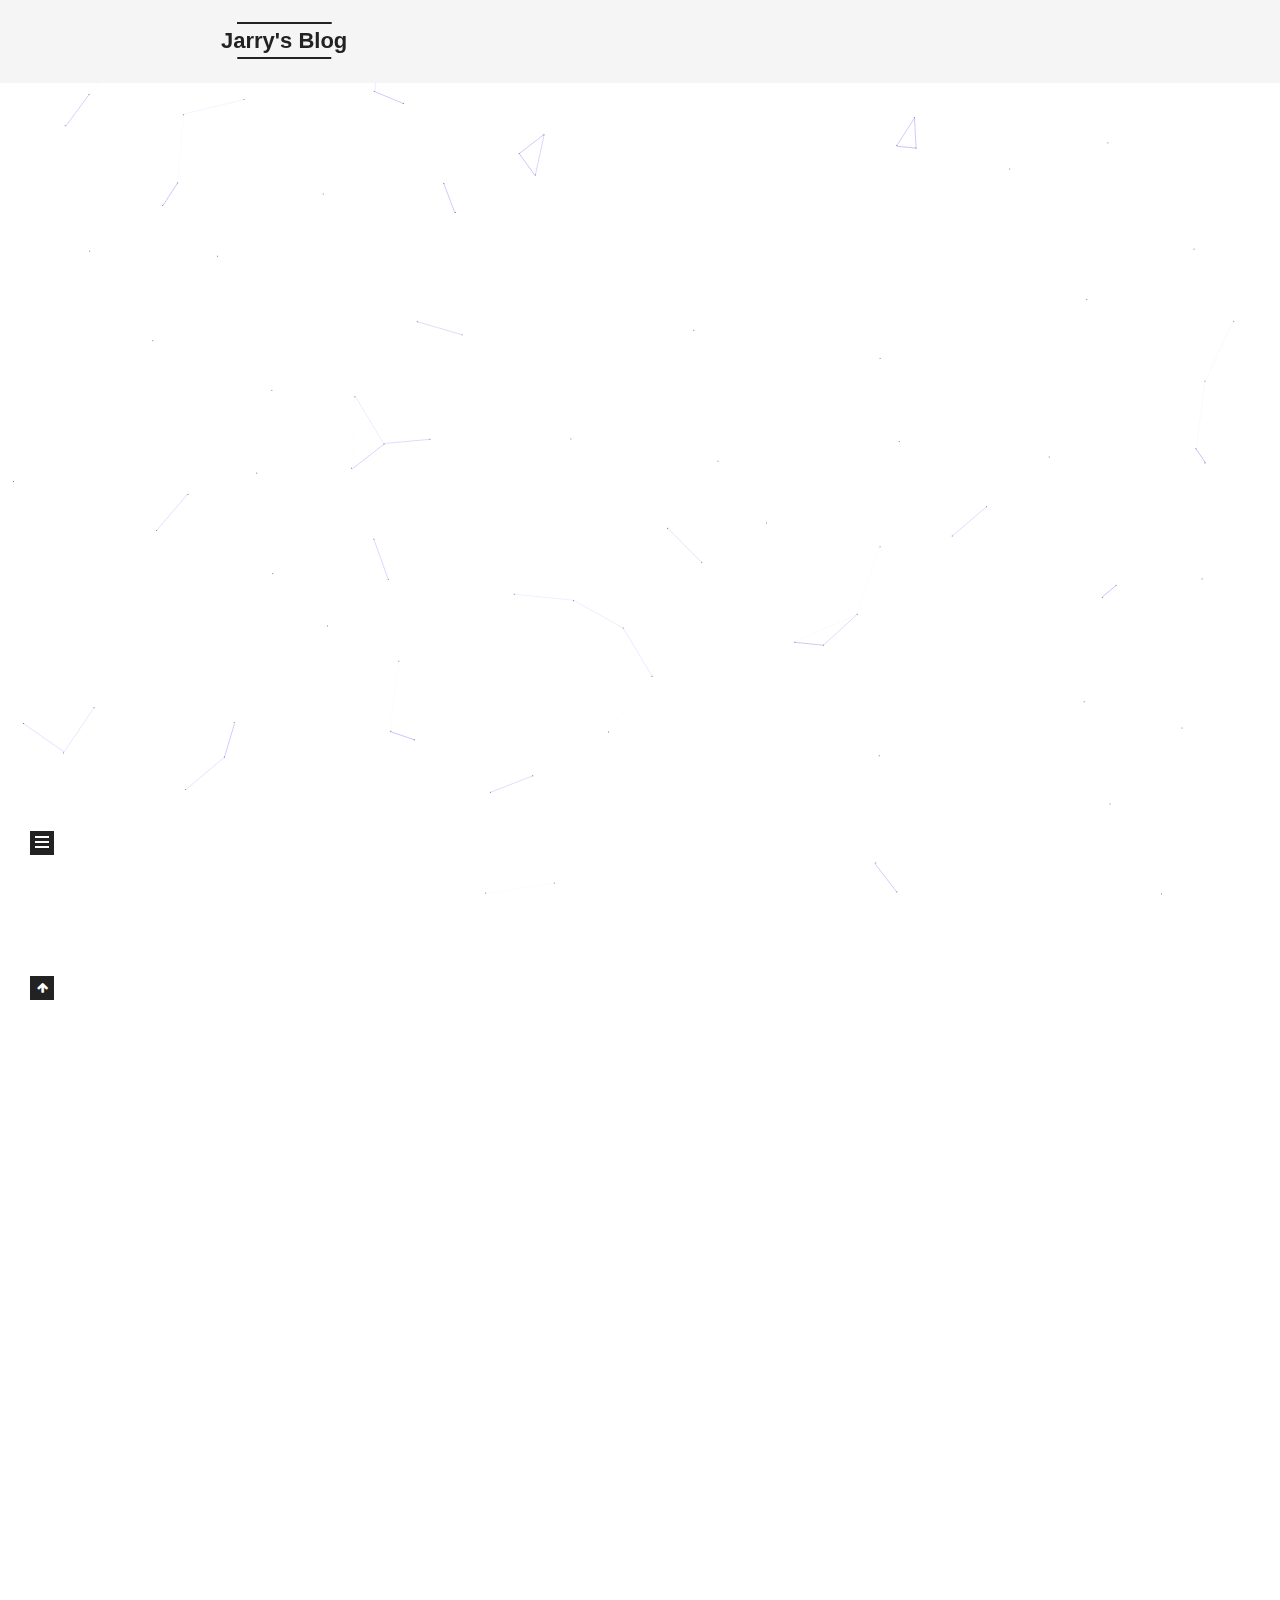
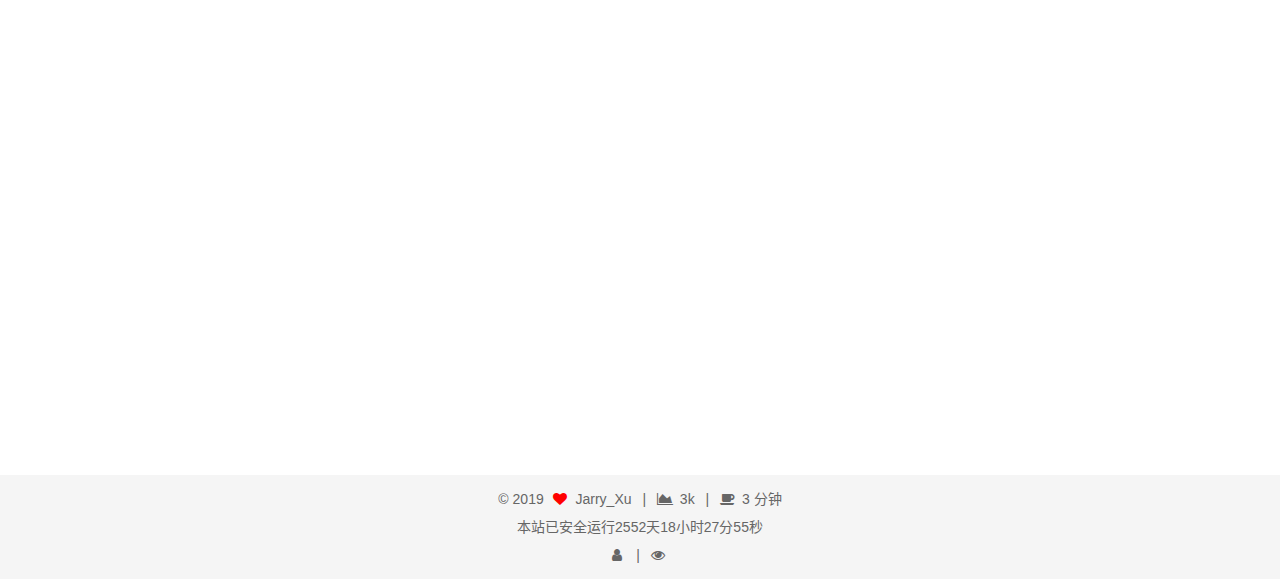
==== index.html @ 3884a071 "Site updated: 2019-09-11 20:13:30" ====
<!DOCTYPE html>












  


<html class="theme-next mist use-motion" lang="zh-CN">
<head><meta name="generator" content="Hexo 3.9.0">
  <meta charset="UTF-8">
<meta http-equiv="X-UA-Compatible" content="IE=edge">
<meta name="viewport" content="width=device-width, initial-scale=1, maximum-scale=2">
<meta name="theme-color" content="#222">












  <link rel="apple-touch-icon" sizes="180x180" href="/images/apple-touch-icon-next.png?v=7.2.0">


  <link rel="icon" type="image/png" sizes="32x32" href="/images/favicon-32x32-next.png?v=7.2.0">


  <link rel="icon" type="image/png" sizes="16x16" href="/images/favicon-16x16-next.png?v=7.2.0">


  <link rel="mask-icon" href="/images/logo.svg?v=7.2.0" color="#222">






<link rel="stylesheet" href="/css/main.css?v=7.2.0">






<link rel="stylesheet" href="/lib/font-awesome/css/font-awesome.min.css?v=4.7.0">




  
  
    
    
  <script src="/lib/pace/pace.min.js?v=1.0.2"></script>
  <link rel="stylesheet" href="/lib/pace/pace-theme-minimal.min.css?v=1.0.2">





<script id="hexo.configurations">
  var NexT = window.NexT || {};
  var CONFIG = {
    root: '/',
    scheme: 'Mist',
    version: '7.2.0',
    sidebar: {"position":"left","display":"post","offset":12,"onmobile":false},
    back2top: {"enable":true,"sidebar":false,"scrollpercent":false},
    copycode: {"enable":true,"show_result":false,"style":"default"},
    fancybox: false,
    mediumzoom: false,
    lazyload: false,
    pangu: false,
    algolia: {
      applicationID: '',
      apiKey: '',
      indexName: '',
      hits: {"per_page":10},
      labels: {"input_placeholder":"Search for Posts","hits_empty":"We didn't find any results for the search: ${query}","hits_stats":"${hits} results found in ${time} ms"}
    },
    localsearch: {"enable":false,"trigger":"auto","top_n_per_article":1,"unescape":false,"preload":false},
    search: {
      root: '/',
      path: ''
    },
    tabs: true,
    motion: {"enable":true,"async":false,"transition":{"post_block":"fadeIn","post_header":"slideDownIn","post_body":"slideDownIn","coll_header":"slideLeftIn","sidebar":"slideUpIn"}},
    translation: {
      copy_button: '复制',
      copy_success: '复制成功',
      copy_failure: '复制失败'
    }
  };
</script>

  <meta name="description" content="机器学习/大数据">
<meta property="og:type" content="website">
<meta property="og:title" content="Jarry&#39;s Blog">
<meta property="og:url" content="http://yoursite.com/index.html">
<meta property="og:site_name" content="Jarry&#39;s Blog">
<meta property="og:description" content="机器学习/大数据">
<meta property="og:locale" content="zh-CN">
<meta name="twitter:card" content="summary">
<meta name="twitter:title" content="Jarry&#39;s Blog">
<meta name="twitter:description" content="机器学习/大数据">





  
  
  <link rel="canonical" href="http://yoursite.com/">



<script id="page.configurations">
  CONFIG.page = {
    sidebar: "",
  };
</script>

  
  <title>Jarry's Blog</title>
  












  <noscript>
  <style>
  .use-motion .motion-element,
  .use-motion .brand,
  .use-motion .menu-item,
  .sidebar-inner,
  .use-motion .post-block,
  .use-motion .pagination,
  .use-motion .comments,
  .use-motion .post-header,
  .use-motion .post-body,
  .use-motion .collection-title { opacity: initial; }

  .use-motion .logo,
  .use-motion .site-title,
  .use-motion .site-subtitle {
    opacity: initial;
    top: initial;
  }

  .use-motion .logo-line-before i { left: initial; }
  .use-motion .logo-line-after i { right: initial; }
  </style>
</noscript>

</head>

<body itemscope itemtype="http://schema.org/WebPage" lang="zh-CN">

  
  
    
  

  <div class="container sidebar-position-left 
  page-home">
    <div class="headband"></div>

    <header id="header" class="header" itemscope itemtype="http://schema.org/WPHeader">
      <div class="header-inner"><div class="site-brand-wrapper">
  <div class="site-meta">
    

    <div class="custom-logo-site-title">
      <a href="/" class="brand" rel="start">
        <span class="logo-line-before"><i></i></span>
        <span class="site-title">Jarry's Blog</span>
        <span class="logo-line-after"><i></i></span>
      </a>
    </div>
    
      
        <p class="site-subtitle">Stay hungry,Stay foolish</p>
      
    
    
  </div>

  <div class="site-nav-toggle">
    <button aria-label="切换导航栏">
      <span class="btn-bar"></span>
      <span class="btn-bar"></span>
      <span class="btn-bar"></span>
    </button>
  </div>
</div>



<nav class="site-nav">
  
    <ul id="menu" class="menu">
      
        
        
        
          
          <li class="menu-item menu-item-home menu-item-active">

    
    
      
    

    

    <a href="/" rel="section"><i class="menu-item-icon fa fa-fw fa-home"></i> <br>首页</a>

  </li>
        
        
        
          
          <li class="menu-item menu-item-about">

    
    
      
    

    

    <a href="/about/" rel="section"><i class="menu-item-icon fa fa-fw fa-user"></i> <br>关于</a>

  </li>
        
        
        
          
          <li class="menu-item menu-item-tags">

    
    
      
    

    

    <a href="/tags/" rel="section"><i class="menu-item-icon fa fa-fw fa-tags"></i> <br>标签</a>

  </li>
        
        
        
          
          <li class="menu-item menu-item-categories">

    
    
      
    

    

    <a href="/categories/" rel="section"><i class="menu-item-icon fa fa-fw fa-th"></i> <br>分类</a>

  </li>
        
        
        
          
          <li class="menu-item menu-item-archives">

    
    
      
    

    

    <a href="/archives/" rel="section"><i class="menu-item-icon fa fa-fw fa-archive"></i> <br>归档</a>

  </li>

      
      
    </ul>
  

  
    

  

  
</nav>



</div>
    </header>

    


    <main id="main" class="main">
      <div class="main-inner">
        <div class="content-wrap">
          
          <div id="content" class="content">
            
  <section id="posts" class="posts-expand">
    
        

  
  
  

  

  <article class="post post-type-normal" itemscope itemtype="http://schema.org/Article">
  
  
  
  <div class="post-block">
    <link itemprop="mainEntityOfPage" href="http://yoursite.com/2019/07/29/【学习系列】学习的道术器/">

    <span hidden itemprop="author" itemscope itemtype="http://schema.org/Person">
      <meta itemprop="name" content="Jarry_Xu">
      <meta itemprop="description" content="机器学习/大数据">
      <meta itemprop="image" content="http://ww1.sinaimg.cn/large/844405dcgy1g5fkl1th5wj20hs0hsjsi.jpg">
    </span>

    <span hidden itemprop="publisher" itemscope itemtype="http://schema.org/Organization">
      <meta itemprop="name" content="Jarry's Blog">
    </span>

    
      <header class="post-header">

        
        
          <h1 class="post-title" itemprop="name headline">
                
                
                <a href="/2019/07/29/【学习系列】学习的道术器/" class="post-title-link" itemprop="url">【学习系列】学习的道术器</a>
              
            
          </h1>
        

        <div class="post-meta">

          
          
          

          
            <span class="post-meta-item">
              <span class="post-meta-item-icon">
                <i class="fa fa-calendar-o"></i>
              </span>
              
                <span class="post-meta-item-text">发表于</span>
              

              
                
              

              <time title="创建时间：2019-07-29 17:56:30" itemprop="dateCreated datePublished" datetime="2019-07-29T17:56:30+08:00">2019-07-29</time>
            </span>
          

          
            

            
              <span class="post-meta-item">
                <span class="post-meta-item-icon">
                  <i class="fa fa-calendar-check-o"></i>
                </span>
                
                  <span class="post-meta-item-text">更新于</span>
                
                <time title="修改时间：2019-08-11 15:47:30" itemprop="dateModified" datetime="2019-08-11T15:47:30+08:00">2019-08-11</time>
              </span>
            
          

          

          
          

          

          

          <br>
          
            <span class="post-meta-item">
              <span class="post-meta-item-icon">
                <i class="fa fa-file-word-o"></i>
              </span>
              
                <span class="post-meta-item-text">本文字数：</span>
              
              <span title="本文字数">2.8k</span>
            </span>
          

          
            <span class="post-meta-item">
              <span class="post-meta-item-icon">
                <i class="fa fa-clock-o"></i>
              </span>
              
                <span class="post-meta-item-text">阅读时长 &asymp;</span>
              
              <span title="阅读时长">3 分钟</span>
            </span>
          

          

        </div>
      </header>
    

    
    
    
    <div class="post-body" itemprop="articleBody">

      
      

      
        
          
            <h1 id="前言"><a href="#前言" class="headerlink" title="前言"></a>前言</h1><p>之所以写学习系列，是因为从高中开始自己就开始关注学习的策略与方法，并且乐此不疲（其实就是想找办法偷懒）。那时候对于学习这件事情没有很深入的认识，更多地看到的层面是术（方法）与器（工具），对学习的原理没有什么认识。等到大学的时候在学习之余从多方渠道接触到更加广阔的学习之道，深深为之着迷。借着两三年的积累余热，将自己的收获理解系统地写下来~</p>
<h2 id="目录"><a href="#目录" class="headerlink" title="目录"></a>目录</h2><ol>
<li><p>重新理解学习</p>
</li>
<li><p>学习之道</p>
<ol>
<li>学习与记忆</li>
<li>学习的三层次</li>
<li>学习五部曲</li>
<li>有效学习的三个要素</li>
<li>学习的最终目的</li>
</ol>
</li>
<li><p>正确的学习观念</p>
</li>
</ol>
<h2 id="重新理解学习"><a href="#重新理解学习" class="headerlink" title="重新理解学习"></a>重新理解学习</h2><p>当我们在谈论学习的时候，我们在谈论什么？</p>
<p>对于学生时代的我们来说，学习意味着上课、看课本、记住知识点、做题、应付考试。在我看来，这是狭义的学习，这仅仅是知识的学习。</p>
<p>其实我们做任何事情都可以看做是在学习，刚开始骑自行车的时候，是在学习如何在两轮车行进中保持平衡，刚开始工作的时候，是在学习如何与人打交道，我们在睡觉的时候其实也在学习hhh，不过发挥作用的是我们的潜意识，将白天所见所闻进行再加工。</p>
<p>学习说的简单一点，就是在给定<strong>大量的</strong>输入输出的例子的情况下，我们去学习从输入到输出的变换（模式 or 函数 or 模型）。找到了这个变换之后，我们就能在遇到没见过的例子时，啪的一下掏出这个万金油模型，得出输出结果。我们生活中很多时候就是依据过去的经验来对现在遇到的事情进行分析判断。</p>
<p>模型：过去的经验</p>
<p>输入：现在遇到的事情</p>
<p>输出：得出的判断、结论</p>
<p>一般来说，我们所接收的<strong>正确的</strong>输入输出越多，那么得到的模型的普适性（泛化能力）就越好。但是存在<strong>个体差异</strong>，有些人善于观察总结规律，有些人能够跨领域建立联系，这本身就会造成模型的差异，所幸的是，得到模型的这个过程是可以优化，可以提高的，我在之后的文章会详细说到。</p>
<h2 id="学习之道"><a href="#学习之道" class="headerlink" title="学习之道"></a>学习之道</h2><p>这一节主要聊一聊这几个方面：学习与记忆的原理，高段位学习与低段位学习的区别，学习的本质步骤，什么样才算是有效的学习状态，学习的最终目的</p>
<h3 id="学习与记忆"><a href="#学习与记忆" class="headerlink" title="学习与记忆"></a>学习与记忆</h3><p>学习和记忆永远都是分离不开的，有学习没有记忆，那就是脑子空荡荡一片真干净，有记忆没学习，那就是浪费大脑硬盘空间，还没啥用。</p>
<blockquote>
<p>你所学习的知识并不取决于你记得多少，而在于它们能否在恰当的时候被回忆起来 </p>
<p>​                                                                                                                                    ——《暗时间》</p>
</blockquote>
<p>就我个人体验而言，我的记忆力在小学是巅峰，从初中开始稳定下滑，然后稳定在一定水平。一方面是对于死记硬背书本的厌烦，一方面是懒 。我频繁地使用便签，记事本来帮助我记录一些东西，但是这并不能挽救我的记忆力，反而让它对工具形成依赖，进一步退化。</p>
<p>实际上，记忆力和意志力、肌肉一样，都遵从用进废退的规则，不去使用就会退化。</p>
<p>那么怎样做到有效的记忆，提高记忆的质量？</p>
<p>这取决于记忆的提取线索的丰富程度。如果在记忆的时候将环境、味道、声音、情绪状态、语言背景等等一起编码进线索中，那么之后回忆起来的概率就会大大提升。回到学习中，则是具体到将知识的概念、原理逻辑、应用背景、类似的问题都编码进记忆中，便成了“理解记忆”。而传统的机械式记忆，单单只记住了<strong>对知识的描述</strong>，线索过于贫乏。</p>
<h3 id="学习的三个层次"><a href="#学习的三个层次" class="headerlink" title="学习的三个层次"></a>学习的三个层次</h3><p>学习可以分为知识学习、技能学习、能力学习三个层次</p>
<p>我们在学校中接触最多的是知识学习，辅助以少量的技能学习。就我的本科专业（软件工程）来说，大部分时间是在学习专业知识，少量的时间学院会分配去进行上机实践操作（很水），实际上也学不到什么东西。</p>
<p>知识学习是学习的最底层，学习知识的目的是习得某种技能进而掌握某种能力。依然拿我自己的专业来举栗子，我通过学习软件工程的基础课程，获得了计算机相关的知识，然后我需要将这些知识拿去应用，比如搭建个人网站、开发移动手机应用、开发电脑端程序等等，逐渐习得某个方向的专业技能，最后经过长时间的实践和积累，内化为自己的工程能力。遗憾的是我们的传统教育大多数时候仅仅停留和关注最底层。</p>
<p>在如今的信息社会，知识是不值钱的，互联网到处都是知识。技能相对来说要值钱一点，但是技能也是竞争门槛比较低的，大部分技能在20个小时之内就能初步入门，大家都能够做的差不多好。唯有能力的不可替代性是最高的，因为能力的养成需要时间和效率的投入，成本门槛最高，也是因为能力的差异，导致了薪资的巨大差异。</p>
<h3 id="学习的五部曲"><a href="#学习的五部曲" class="headerlink" title="学习的五部曲"></a>学习的五部曲</h3><p>总的来说，学习可以分为信息输入、理解、扩展、应用、纠错这五个步骤。信息获取的前提是拥有明确的学习目标，在此基础上进行信息的获取与处理，得到比较精炼、紧凑的知识信息。</p>
<p>在理解阶段主要是搞懂知识在讲什么？逻辑是什么样的？为什么是这样？经过这个阶段，形成了一个粗糙的模型。</p>
<p>在拓展阶段，对现在学的知识进行横向和纵向拓展，横向拓展是与相似的知识进行比较，有什么相似与不同之处，纵向拓展考虑的是知识的应用背景，如何与现实生活联系在一起。这个阶段将新知识与原有知识建立联系，更新了个人的知识体系</p>
<p>在应用阶段，运用得到的模型去解决现实问题</p>
<p>最后在纠错阶段，根据在实际应用得到的反馈去修改自己的模型</p>
<h3 id="有效学习的三个要素"><a href="#有效学习的三个要素" class="headerlink" title="有效学习的三个要素"></a>有效学习的三个要素</h3><p>高效学习离不开三个要素：</p>
<ol>
<li>快速进入学习状态</li>
<li>长期保持专注（心流）</li>
<li>抗干扰</li>
</ol>
<p>关于这三点，我在之后的系列文章里面也会讲到，这里就先不展开讲了</p>
<h3 id="学习的最终目的"><a href="#学习的最终目的" class="headerlink" title="学习的最终目的"></a>学习的最终目的</h3><p>好多人（没错，就是在下）从小学到大学都没搞明白学习最终到底是为了啥？学习不是为了应付无聊的考试和唠叨的父母。</p>
<blockquote>
<p>人类靠学习来找出能压缩所有例子的模型，从而运用模型来维持自身低熵状态</p>
<p>​                                                                                                            —— 超智能体 学习观系列文章</p>
</blockquote>
<p>PS：低熵是相对稳定的状态</p>
<p>往小了说，我个人认为学习的最终目的是通过学习知识，不断地扩展自己的知识体系，建立了更多的知识联系，从而获得更高的社会地位。</p>
<p>从生物学的角度来看，在面对未知情况下，人们倾向于相信和追随拥有强大个人能力或者渊博知识的人来获得安全感，在远古时代，是部落的酋长和大祭司，在现在就是业界精英和各路专家。</p>
<p>从个人角度来说，能够看见这个世界更多的选择和可能性本身就是一种信息不对称优势，利用这种优势能够使得自身获益。</p>
<h3 id="正确的学习观念"><a href="#正确的学习观念" class="headerlink" title="正确的学习观念"></a>正确的学习观念</h3><blockquote>
<p>1.盲目的学习是没有意义的，要刨根问底地主动学习</p>
</blockquote>
<blockquote>
<p>2.实践是加深理解、促进掌握的唯一途径</p>
</blockquote>
<blockquote>
<p>3.要学的东西可以有很多，但是你要选择学什么，不学什么</p>
</blockquote>

          
        
      
    </div>

    

    

    
    
    

    

    
      
    
    

    

    <footer class="post-footer">
      
      <footer class="post-footer">

   
     <div>    
      
    </div>

      

      

      
      
        <div class="post-eof"></div>
      
    </footer>
  </footer></div>
  
  
  
  </article>

    
        

  
  
  

  

  <article class="post post-type-normal" itemscope itemtype="http://schema.org/Article">
  
  
  
  <div class="post-block">
    <link itemprop="mainEntityOfPage" href="http://yoursite.com/2019/07/28/hello-world/">

    <span hidden itemprop="author" itemscope itemtype="http://schema.org/Person">
      <meta itemprop="name" content="Jarry_Xu">
      <meta itemprop="description" content="机器学习/大数据">
      <meta itemprop="image" content="http://ww1.sinaimg.cn/large/844405dcgy1g5fkl1th5wj20hs0hsjsi.jpg">
    </span>

    <span hidden itemprop="publisher" itemscope itemtype="http://schema.org/Organization">
      <meta itemprop="name" content="Jarry's Blog">
    </span>

    
      <header class="post-header">

        
        
          <h1 class="post-title" itemprop="name headline">
                
                
                <a href="/2019/07/28/hello-world/" class="post-title-link" itemprop="url">Hello World</a>
              
            
          </h1>
        

        <div class="post-meta">

          
          
          

          
            <span class="post-meta-item">
              <span class="post-meta-item-icon">
                <i class="fa fa-calendar-o"></i>
              </span>
              
                <span class="post-meta-item-text">发表于</span>
              

              
                
              

              <time title="创建时间：2019-07-28 12:19:12" itemprop="dateCreated datePublished" datetime="2019-07-28T12:19:12+08:00">2019-07-28</time>
            </span>
          

          

          

          
          

          

          

          <br>
          
            <span class="post-meta-item">
              <span class="post-meta-item-icon">
                <i class="fa fa-file-word-o"></i>
              </span>
              
                <span class="post-meta-item-text">本文字数：</span>
              
              <span title="本文字数">430</span>
            </span>
          

          
            <span class="post-meta-item">
              <span class="post-meta-item-icon">
                <i class="fa fa-clock-o"></i>
              </span>
              
                <span class="post-meta-item-text">阅读时长 &asymp;</span>
              
              <span title="阅读时长">1 分钟</span>
            </span>
          

          

        </div>
      </header>
    

    
    
    
    <div class="post-body" itemprop="articleBody">

      
      

      
        
          
            <p>Welcome to <a href="https://hexo.io/" target="_blank" rel="noopener">Hexo</a>! This is your very first post. Check <a href="https://hexo.io/docs/" target="_blank" rel="noopener">documentation</a> for more info. If you get any problems when using Hexo, you can find the answer in <a href="https://hexo.io/docs/troubleshooting.html" target="_blank" rel="noopener">troubleshooting</a> or you can ask me on <a href="https://github.com/hexojs/hexo/issues" target="_blank" rel="noopener">GitHub</a>.</p>
<h2 id="Quick-Start"><a href="#Quick-Start" class="headerlink" title="Quick Start"></a>Quick Start</h2><h3 id="Create-a-new-post"><a href="#Create-a-new-post" class="headerlink" title="Create a new post"></a>Create a new post</h3><figure class="highlight bash"><table><tr><td class="gutter"><pre><span class="line">1</span><br></pre></td><td class="code"><pre><span class="line">$ hexo new <span class="string">"My New Post"</span></span><br></pre></td></tr></table></figure>

<p>More info: <a href="https://hexo.io/docs/writing.html" target="_blank" rel="noopener">Writing</a></p>
<h3 id="Run-server"><a href="#Run-server" class="headerlink" title="Run server"></a>Run server</h3><figure class="highlight bash"><table><tr><td class="gutter"><pre><span class="line">1</span><br></pre></td><td class="code"><pre><span class="line">$ hexo server</span><br></pre></td></tr></table></figure>

<p>More info: <a href="https://hexo.io/docs/server.html" target="_blank" rel="noopener">Server</a></p>
<h3 id="Generate-static-files"><a href="#Generate-static-files" class="headerlink" title="Generate static files"></a>Generate static files</h3><figure class="highlight bash"><table><tr><td class="gutter"><pre><span class="line">1</span><br></pre></td><td class="code"><pre><span class="line">$ hexo generate</span><br></pre></td></tr></table></figure>

<p>More info: <a href="https://hexo.io/docs/generating.html" target="_blank" rel="noopener">Generating</a></p>
<h3 id="Deploy-to-remote-sites"><a href="#Deploy-to-remote-sites" class="headerlink" title="Deploy to remote sites"></a>Deploy to remote sites</h3><figure class="highlight bash"><table><tr><td class="gutter"><pre><span class="line">1</span><br></pre></td><td class="code"><pre><span class="line">$ hexo deploy</span><br></pre></td></tr></table></figure>

<p>More info: <a href="https://hexo.io/docs/deployment.html" target="_blank" rel="noopener">Deployment</a></p>

          
        
      
    </div>

    

    

    
    
    

    

    
      
    
    

    

    <footer class="post-footer">
      
      <footer class="post-footer">

   
     <div>    
      
    </div>

      

      

      
      
        <div class="post-eof"></div>
      
    </footer>
  </footer></div>
  
  
  
  </article>

    
  </section>

  


          </div>
          

        </div>
        
          
  
  <div class="sidebar-toggle">
    <div class="sidebar-toggle-line-wrap">
      <span class="sidebar-toggle-line sidebar-toggle-line-first"></span>
      <span class="sidebar-toggle-line sidebar-toggle-line-middle"></span>
      <span class="sidebar-toggle-line sidebar-toggle-line-last"></span>
    </div>
  </div>

  <aside id="sidebar" class="sidebar">
    <div class="sidebar-inner">

      

      

      <div class="site-overview-wrap sidebar-panel sidebar-panel-active">
        <div class="site-overview">

          <div class="site-author motion-element" itemprop="author" itemscope itemtype="http://schema.org/Person">
  
    <img class="site-author-image" itemprop="image" src="http://ww1.sinaimg.cn/large/844405dcgy1g5fkl1th5wj20hs0hsjsi.jpg" alt="Jarry_Xu">
  
  <p class="site-author-name" itemprop="name">Jarry_Xu</p>
  <div class="site-description motion-element" itemprop="description">机器学习/大数据</div>
</div>


  <nav class="site-state motion-element">
    
      <div class="site-state-item site-state-posts">
        
          <a href="/archives/">
        
          <span class="site-state-item-count">2</span>
          <span class="site-state-item-name">日志</span>
        </a>
      </div>
    

    

    
      
      
      <div class="site-state-item site-state-tags">
        
          
            <a href="/tags/">
          
        
        
        
          
        
        <span class="site-state-item-count">1</span>
        <span class="site-state-item-name">标签</span>
        </a>
      </div>
    
  </nav>







  <div class="links-of-author motion-element">
    
      <span class="links-of-author-item">
      
      
        
      
      
        
      
        <a href="mailto:x18040623558@gmail.com" title="E-Mail &rarr; mailto:x18040623558@gmail.com" rel="noopener" target="_blank"><i class="fa fa-fw fa-envelope"></i>E-Mail</a>
      </span>
    
  </div>







          
          
        </div>
      </div>

      

      

    </div>
  </aside>
  <div id="sidebar-dimmer"></div>


        
      </div>
    </main>

    <footer id="footer" class="footer">
      <div class="footer-inner">
        <div class="copyright">&copy; <span itemprop="copyrightYear">2019</span>
  <span class="with-love" id="animate">
    <i class="fa fa-heart"></i>
  </span>
  <span class="author" itemprop="copyrightHolder">Jarry_Xu</span>

  
    <span class="post-meta-divider">|</span>
    <span class="post-meta-item-icon">
      <i class="fa fa-area-chart"></i>
    </span>
    
    <span title="站点总字数">3k</span>
  

  
    <span class="post-meta-divider">|</span>
    <span class="post-meta-item-icon">
      <i class="fa fa-coffee"></i>
    </span>
    
    <span title="站点阅读时长">3 分钟</span>
  
</div>
<div id="days"></div>
<script>
function show_date_time(){
    window.setTimeout("show_date_time()", 1000);
    BirthDay=new Date("07/28/2019 15:13:14");//修改为自己的blog建站时间
    today=new Date();
    timeold=(today.getTime()-BirthDay.getTime());
    sectimeold=timeold/1000
    secondsold=Math.floor(sectimeold);
    msPerDay=24*60*60*1000
    e_daysold=timeold/msPerDay
    daysold=Math.floor(e_daysold);
    e_hrsold=(e_daysold-daysold)*24;
    hrsold=setzero(Math.floor(e_hrsold));
    e_minsold=(e_hrsold-hrsold)*60;
    minsold=setzero(Math.floor((e_hrsold-hrsold)*60));
    seconds=setzero(Math.floor((e_minsold-minsold)*60));
    document.getElementById('days').innerHTML="本站已安全运行"+daysold+"天"+hrsold+"小时"+minsold+"分"+seconds+"秒";
}
function setzero(i){
    if (i<10)
    {i="0" + i};
    return i;
}
show_date_time();
</script>









        
<div class="busuanzi-count">
  <script async src="https://busuanzi.ibruce.info/busuanzi/2.3/busuanzi.pure.mini.js"></script>

  
    <span class="post-meta-item-icon">
      <i class="fa fa-user"></i>
    </span>
    <span class="site-uv" title="总访客量">
      <span class="busuanzi-value" id="busuanzi_value_site_uv"></span>
    </span>
  

  
    <span class="post-meta-divider">|</span>
  

  
    <span class="post-meta-item-icon">
      <i class="fa fa-eye"></i>
    </span>
    <span class="site-pv" title="总访问量">
      <span class="busuanzi-value" id="busuanzi_value_site_pv"></span>
    </span>
  
</div>









        
      </div>
    </footer>

    
      <div class="back-to-top">
        <i class="fa fa-arrow-up"></i>
        
      </div>
    

    

    

    

  </div>

  

<script>
  if (Object.prototype.toString.call(window.Promise) !== '[object Function]') {
    window.Promise = null;
  }
</script>
















  
  



  
    
    
  
  <script color="0,0,255" opacity="0.5" zindex="-1" count="99" src="/lib/canvas-nest/canvas-nest.min.js"></script>







  
  <script src="/lib/jquery/index.js?v=3.4.1"></script>

  
  <script src="/lib/velocity/velocity.min.js?v=1.2.1"></script>

  
  <script src="/lib/velocity/velocity.ui.min.js?v=1.2.1"></script>




  <script src="/js/utils.js?v=7.2.0"></script>

  <script src="/js/motion.js?v=7.2.0"></script>



  
  


  <script src="/js/schemes/muse.js?v=7.2.0"></script>




  

  <script src="/js/next-boot.js?v=7.2.0"></script>

  

  

  


  






























  

</body>
</html>
---- css/main.css ----
/* normalize.css v8.0.1 | MIT License | github.com/necolas/normalize.css */
html {
  line-height: 1.15; /* 1 */
  -webkit-text-size-adjust: 100%; /* 2 */
}
body {
  margin: 0;
}
main {
  display: block;
}
h1 {
  font-size: 2em;
  margin: 0.67em 0;
}
hr {
  box-sizing: content-box; /* 1 */
  height: 0; /* 1 */
  overflow: visible; /* 2 */
}
pre {
  font-family: monospace, monospace; /* 1 */
  font-size: 1em; /* 2 */
}
a {
  background-color: transparent;
}
abbr[title] {
  border-bottom: none; /* 1 */
  text-decoration: underline; /* 2 */
  text-decoration: underline dotted; /* 2 */
}
b,
strong {
  font-weight: bolder;
}
code,
kbd,
samp {
  font-family: monospace, monospace; /* 1 */
  font-size: 1em; /* 2 */
}
small {
  font-size: 80%;
}
sub,
sup {
  font-size: 75%;
  line-height: 0;
  position: relative;
  vertical-align: baseline;
}
sub {
  bottom: -0.25em;
}
sup {
  top: -0.5em;
}
img {
  border-style: none;
}
button,
input,
optgroup,
select,
textarea {
  font-family: inherit; /* 1 */
  font-size: 100%; /* 1 */
  line-height: 1.15; /* 1 */
  margin: 0; /* 2 */
}
button,
input {
/* 1 */
  overflow: visible;
}
button,
select {
/* 1 */
  text-transform: none;
}
button,
[type="button"],
[type="reset"],
[type="submit"] {
  -webkit-appearance: button;
}
button::-moz-focus-inner,
[type="button"]::-moz-focus-inner,
[type="reset"]::-moz-focus-inner,
[type="submit"]::-moz-focus-inner {
  border-style: none;
  padding: 0;
}
button:-moz-focusring,
[type="button"]:-moz-focusring,
[type="reset"]:-moz-focusring,
[type="submit"]:-moz-focusring {
  outline: 1px dotted ButtonText;
}
fieldset {
  padding: 0.35em 0.75em 0.625em;
}
legend {
  box-sizing: border-box; /* 1 */
  color: inherit; /* 2 */
  display: table; /* 1 */
  max-width: 100%; /* 1 */
  padding: 0; /* 3 */
  white-space: normal; /* 1 */
}
progress {
  vertical-align: baseline;
}
textarea {
  overflow: auto;
}
[type="checkbox"],
[type="radio"] {
  box-sizing: border-box; /* 1 */
  padding: 0; /* 2 */
}
[type="number"]::-webkit-inner-spin-button,
[type="number"]::-webkit-outer-spin-button {
  height: auto;
}
[type="search"] {
  -webkit-appearance: textfield; /* 1 */
  outline-offset: -2px; /* 2 */
}
[type="search"]::-webkit-search-decoration {
  -webkit-appearance: none;
}
::-webkit-file-upload-button {
  -webkit-appearance: button; /* 1 */
  font: inherit; /* 2 */
}
details {
  display: block;
}
summary {
  display: list-item;
}
template {
  display: none;
}
[hidden] {
  display: none;
}
::selection {
  background: #262a30;
  color: #fff;
}
body {
  position: relative;
  font-family: 'Lato', "PingFang SC", "Microsoft YaHei", sans-serif;
  font-size: 14px;
  line-height: 2;
  color: #555;
  background: #fff;
}
@media (max-width: 991px) {
  body {
    padding-right: 0 !important;
  }
}
@media (min-width: 1200px) {
  body {
    font-size: 16px;
  }
}
h1,
h2,
h3,
h4,
h5,
h6 {
  margin: 20px 0 15px;
  padding: 0;
  font-weight: bold;
  line-height: 1.5;
  font-family: 'Lato', "PingFang SC", "Microsoft YaHei", sans-serif;
}
h1 {
  font-size: 22px;
}
h2 {
  font-size: 20px;
}
h3 {
  font-size: 18px;
}
h4 {
  font-size: 16px;
}
h5 {
  font-size: 14px;
}
h6 {
  font-size: 12px;
}
p {
  margin: 0 0 20px 0;
}
a,
span.exturl {
  overflow-wrap: break-word;
  word-wrap: break-word;
  background-color: transparent;
  color: #555;
  text-decoration: none;
  outline: none;
  border-bottom: 1px solid #999;
  cursor: pointer;
}
a:hover,
span.exturl:hover {
  color: #222;
  border-bottom-color: #222;
}
video {
  max-width: 100%;
  display: block;
  margin-left: auto;
  margin-right: auto;
}
img {
  display: block;
  margin: auto;
  max-width: 100%;
  height: auto;
}
hr {
  margin: 40px 0;
  height: 3px;
  border: none;
  background-color: #ddd;
  background-image: repeating-linear-gradient(-45deg, #fff, #fff 4px, transparent 4px, transparent 8px);
}
blockquote {
  margin: 0;
  padding: 0 15px;
  color: #666;
  border-left: 4px solid #ddd;
}
blockquote p {
  font-family: STKaiti, KaiTi, 'Lato', "PingFang SC", "Microsoft YaHei", sans-serif;
}
blockquote cite::before {
  content: "-";
  padding: 0 5px;
}
dt {
  font-weight: 700;
}
dd {
  margin: 0;
  padding: 0;
}
kbd {
  border: 1px solid #ccc;
  border-radius: 0.2em;
  box-shadow: 0.1em 0.1em 0.2em rgba(0,0,0,0.1);
  background-color: #f9f9f9;
  font-family: inherit;
  background-image: linear-gradient(top, #eee, #fff, #eee);
  padding: 0.1em 0.3em;
  white-space: nowrap;
}
.text-left {
  text-align: left;
}
.text-center {
  text-align: center;
}
.text-right {
  text-align: right;
}
.text-justify {
  text-align: justify;
}
.text-nowrap {
  white-space: nowrap;
}
.text-lowercase {
  text-transform: lowercase;
}
.text-uppercase {
  text-transform: uppercase;
}
.text-capitalize {
  text-transform: capitalize;
}
.center-block {
  display: block;
  margin-left: auto;
  margin-right: auto;
}
.clearfix::before,
.clearfix::after {
  content: " ";
  display: table;
}
.clearfix::after {
  clear: both;
}
.pullquote {
  width: 45%;
}
.pullquote.left {
  float: left;
  margin-left: 5px;
  margin-right: 10px;
}
.pullquote.right {
  float: right;
  margin-left: 10px;
  margin-right: 5px;
}
.affix {
  position: fixed;
}
.translation {
  margin-top: -20px;
  font-size: 14px;
  color: #999;
}
.scrollbar-measure {
  width: 100px;
  height: 100px;
  overflow: scroll;
  position: absolute;
  top: -9999px;
}
.use-motion .motion-element {
  opacity: 0;
}
.table-container {
  margin: 20px 0;
  overflow: auto;
  -webkit-overflow-scrolling: touch;
}
.highlight .table-container {
  margin: 0px;
}
table {
  width: 100%;
  border-collapse: collapse;
  border-spacing: 0;
  font-size: 14px;
}
table > tbody > tr:nth-of-type(odd) {
  background-color: #f9f9f9;
}
table > tbody > tr:hover {
  background-color: #f5f5f5;
}
caption,
th,
td {
  padding: 8px;
  text-align: left;
  vertical-align: middle;
  font-weight: normal;
}
th,
td {
  border: 1px solid #ddd;
  border-bottom: 3px solid #ddd;
}
th {
  padding-bottom: 10px;
  font-weight: 700;
}
td {
  border-bottom-width: 1px;
}
html,
body {
  height: 100%;
}
.container {
  position: relative;
}
.header-inner {
  margin: 0 auto;
  padding: 100px 0 70px;
  width: 700px;
}
@media (min-width: 1200px) {
  .container .header-inner {
    width: 800px;
  }
}
@media (min-width: 1600px) {
  .container .header-inner {
    width: 900px;
  }
}
.main-inner {
  margin: 0 auto;
  width: 700px;
}
@media (min-width: 1200px) {
  .container .main-inner {
    width: 800px;
  }
}
@media (min-width: 1600px) {
  .container .main-inner {
    width: 900px;
  }
}
.footer {
  padding: 20px 0;
}
.footer-inner {
  box-sizing: border-box;
  margin: 0px auto;
  width: 700px;
}
@media (min-width: 1200px) {
  .container .footer-inner {
    width: 800px;
  }
}
@media (min-width: 1600px) {
  .container .footer-inner {
    width: 900px;
  }
}
.highlight-wrap {
  position: relative;
}
.highlight-wrap:hover .copy-btn,
.highlight-wrap .copy-btn:focus {
  opacity: 1;
}
.copy-btn {
  display: inline-block;
  position: absolute;
  padding: 2px 6px;
  font-size: 13px;
  font-weight: 700;
  line-height: 1.6;
  color: #333;
  white-space: nowrap;
  vertical-align: middle;
  cursor: pointer;
  outline: 0;
  transition: opacity 0.3s ease-in-out;
  opacity: 0;
  -webkit-user-select: none;
  -moz-user-select: none;
  -ms-user-select: none;
  user-select: none;
  background-color: #eee;
  background-image: linear-gradient(#fcfcfc, #eee);
  border: 1px solid #d5d5d5;
  border-radius: 3px;
  right: 4px;
  top: 8px;
}
pre,
.highlight {
  margin: 20px 0;
  font-size: 14px;
  color: #c5c8c6;
  background: #1d1f21;
  line-height: 1.6;
}
pre,
code {
  font-family: consolas, Menlo, "PingFang SC", "Microsoft YaHei", monospace;
}
code {
  overflow-wrap: break-word;
  word-wrap: break-word;
  padding: 2px 4px;
  color: #555;
  background: #eee;
  border-radius: 3px;
}
pre {
  overflow: auto;
  padding: 10px;
}
pre code {
  padding: 0;
  color: #c5c8c6;
  background: none;
  text-shadow: none;
}
.highlight *::selection {
  background: #373b41;
}
.highlight pre {
  border: none;
  margin: 0;
  padding: 10px 0;
}
.highlight table {
  margin: 0;
  width: auto;
  border: none;
}
.highlight td {
  border: none;
  padding: 0;
}
.highlight figcaption {
  font-size: 1em;
  color: #c5c8c6;
  line-height: 1em;
  margin: 0em;
  padding: 0.5em;
  background: #eee;
  border-bottom: 1px solid #e9e9e9;
}
.highlight figcaption::before,
.highlight figcaption::after {
  content: " ";
  display: table;
}
.highlight figcaption::after {
  clear: both;
}
.highlight figcaption a {
  float: right;
  color: #c5c8c6;
}
.highlight figcaption a:hover {
  border-bottom-color: #c5c8c6;
}
.highlight .gutter pre {
  padding-left: 10px;
  padding-right: 10px;
  color: #888f96;
  text-align: right;
  background-color: #000;
}
.highlight .code pre {
  width: 100%;
  padding-left: 10px;
  background-color: #1d1f21;
}
.highlight .line {
  height: 20px;
}
.gutter {
  -webkit-user-select: none;
  -moz-user-select: none;
  -ms-user-select: none;
  user-select: none;
}
.gist table {
  width: auto;
}
.gist table td {
  border: none;
}
pre .deletion {
  background: #800000;
}
pre .addition {
  background: #008000;
}
pre .meta {
  color: #f0c674;
  -webkit-user-select: none;
  -moz-user-select: none;
  -ms-user-select: none;
  user-select: none;
}
pre .comment {
  color: #969896;
}
pre .variable,
pre .attribute,
pre .tag,
pre .name,
pre .regexp,
pre .ruby .constant,
pre .xml .tag .title,
pre .xml .pi,
pre .xml .doctype,
pre .html .doctype,
pre .css .id,
pre .css .class,
pre .css .pseudo {
  color: #c66;
}
pre .number,
pre .preprocessor,
pre .built_in,
pre .builtin-name,
pre .literal,
pre .params,
pre .constant,
pre .command {
  color: #de935f;
}
pre .ruby .class .title,
pre .css .rules .attribute,
pre .string,
pre .symbol,
pre .value,
pre .inheritance,
pre .header,
pre .ruby .symbol,
pre .xml .cdata,
pre .special,
pre .formula {
  color: #b5bd68;
}
pre .title,
pre .css .hexcolor {
  color: #8abeb7;
}
pre .function,
pre .python .decorator,
pre .python .title,
pre .ruby .function .title,
pre .ruby .title .keyword,
pre .perl .sub,
pre .javascript .title,
pre .coffeescript .title {
  color: #81a2be;
}
pre .keyword,
pre .javascript .function {
  color: #b294bb;
}
.posts-expand .post-body img.full-image {
  border: none;
}
.blockquote-center,
.page-home .post-type-quote blockquote,
.page-post-detail .post-type-quote blockquote {
  position: relative;
  margin: 40px 0;
  padding: 0;
  border-left: none;
  text-align: center;
}
.blockquote-center::before,
.page-home .post-type-quote blockquote::before,
.page-post-detail .post-type-quote blockquote::before,
.blockquote-center::after,
.page-home .post-type-quote blockquote::after,
.page-post-detail .post-type-quote blockquote::after {
  position: absolute;
  content: ' ';
  display: block;
  width: 100%;
  height: 24px;
  opacity: 0.2;
  background-repeat: no-repeat;
  background-position: 0 -6px;
  background-size: 22px 22px;
}
.blockquote-center::before,
.page-home .post-type-quote blockquote::before,
.page-post-detail .post-type-quote blockquote::before {
  top: -20px;
  background-image: url("../images/quote-l.svg");
  border-top: 1px solid #ccc;
}
.blockquote-center::after,
.page-home .post-type-quote blockquote::after,
.page-post-detail .post-type-quote blockquote::after {
  bottom: -20px;
  background-image: url("../images/quote-r.svg");
  border-bottom: 1px solid #ccc;
  background-position: 100% 8px;
}
.blockquote-center p,
.page-home .post-type-quote blockquote p,
.page-post-detail .post-type-quote blockquote p,
.blockquote-center div,
.page-home .post-type-quote blockquote div,
.page-post-detail .post-type-quote blockquote div {
  text-align: center;
}
.post .post-body .group-picture img {
  box-sizing: border-box;
  padding: 0 3px;
  border: none;
  margin: 0 auto;
}
.post-body .group-picture-row {
  overflow: hidden;
  margin-bottom: 6px;
}
.post-body .group-picture-column {
  float: left;
  margin-bottom: 10px;
}
.page-archive .group-picture-container {
  overflow: hidden;
}
.page-archive .group-picture-row {
  float: left;
}
.page-archive .group-picture-row:first-child {
  margin-top: 6px;
}
.page-archive .group-picture-column {
  max-width: 150px;
  max-height: 150px;
}
.post-body .label {
  display: inline;
  padding: 0 2px;
}
.post-body .label.default {
  background-color: #f0f0f0;
}
.post-body .label.primary {
  background-color: #efe6f7;
}
.post-body .label.info {
  background-color: #e5f2f8;
}
.post-body .label.success {
  background-color: #e7f4e9;
}
.post-body .label.warning {
  background-color: #fcf6e1;
}
.post-body .label.danger {
  background-color: #fae8eb;
}
.post-body .note {
  position: relative;
  padding: 15px;
  margin-bottom: 20px;
  border: 1px solid #eee;
  border-left-width: 5px;
  border-radius: 3px;
}
.post-body .note h2,
.post-body .note h3,
.post-body .note h4,
.post-body .note h5,
.post-body .note h6 {
  margin-top: 0;
  margin-bottom: 0;
  border-bottom: initial;
  padding-top: 0 !important;
}
.post-body .note p:first-child,
.post-body .note ul:first-child,
.post-body .note ol:first-child,
.post-body .note table:first-child,
.post-body .note pre:first-child,
.post-body .note blockquote:first-child {
  margin-top: 0;
}
.post-body .note p:last-child,
.post-body .note ul:last-child,
.post-body .note ol:last-child,
.post-body .note table:last-child,
.post-body .note pre:last-child,
.post-body .note blockquote:last-child {
  margin-bottom: 0;
}
.post-body .note.default {
  border-left-color: #777;
}
.post-body .note.default h2,
.post-body .note.default h3,
.post-body .note.default h4,
.post-body .note.default h5,
.post-body .note.default h6 {
  color: #777;
}
.post-body .note.primary {
  border-left-color: #6f42c1;
}
.post-body .note.primary h2,
.post-body .note.primary h3,
.post-body .note.primary h4,
.post-body .note.primary h5,
.post-body .note.primary h6 {
  color: #6f42c1;
}
.post-body .note.info {
  border-left-color: #428bca;
}
.post-body .note.info h2,
.post-body .note.info h3,
.post-body .note.info h4,
.post-body .note.info h5,
.post-body .note.info h6 {
  color: #428bca;
}
.post-body .note.success {
  border-left-color: #5cb85c;
}
.post-body .note.success h2,
.post-body .note.success h3,
.post-body .note.success h4,
.post-body .note.success h5,
.post-body .note.success h6 {
  color: #5cb85c;
}
.post-body .note.warning {
  border-left-color: #f0ad4e;
}
.post-body .note.warning h2,
.post-body .note.warning h3,
.post-body .note.warning h4,
.post-body .note.warning h5,
.post-body .note.warning h6 {
  color: #f0ad4e;
}
.post-body .note.danger {
  border-left-color: #d9534f;
}
.post-body .note.danger h2,
.post-body .note.danger h3,
.post-body .note.danger h4,
.post-body .note.danger h5,
.post-body .note.danger h6 {
  color: #d9534f;
}
.post-body .tabs {
  position: relative;
  display: block;
  margin-bottom: 20px;
  padding-top: 10px;
}
.post-body .tabs ul.nav-tabs {
  margin: 0;
  padding: 0;
  display: flex;
  flex-wrap: wrap;
  margin-bottom: -1px;
}
@media (max-width: 413px) {
  .post-body .tabs ul.nav-tabs {
    display: block;
    margin-bottom: 5px;
  }
}
.post-body .tabs ul.nav-tabs li.tab {
  flex-grow: 1;
  list-style-type: none;
  background-color: #fff;
  border-top: 3px solid transparent;
  border-right: 1px solid transparent;
  border-bottom: 1px solid #ddd;
  border-left: 1px solid transparent;
}
@media (max-width: 413px) {
  .post-body .tabs ul.nav-tabs li.tab {
    border-top: 1px solid transparent;
    border-right: 1px solid transparent;
    border-bottom: 1px solid transparent;
    border-left: 3px solid transparent;
  }
}
.post-body .tabs ul.nav-tabs li.tab a {
  text-align: center;
  outline: 0;
  border-bottom: initial;
  display: block;
  line-height: 1.8em;
  padding: 0.25em 0.75em;
  transition-duration: 0.2s;
  transition-timing-function: ease-out;
  transition-delay: 0s;
}
.post-body .tabs ul.nav-tabs li.tab a i {
  width: 1.285714285714286em;
}
.post-body .tabs ul.nav-tabs li.tab.active {
  border-top: 3px solid #fc6423;
  border-right: 1px solid #ddd;
  border-bottom: 1px solid transparent;
  border-left: 1px solid #ddd;
}
@media (max-width: 413px) {
  .post-body .tabs ul.nav-tabs li.tab.active {
    border-top: 1px solid #ddd;
    border-right: 1px solid #ddd;
    border-bottom: 1px solid #ddd;
    border-left: 3px solid #fc6423;
  }
}
.post-body .tabs ul.nav-tabs li.tab.active a {
  cursor: default;
  color: #555;
}
.post-body .tabs .tab-content .tab-pane {
  border: 1px solid #ddd;
  padding: 20px 20px 0 20px;
}
.post-body .tabs .tab-content .tab-pane:not(.active) {
  display: none;
}
.post-body .tabs .tab-content .tab-pane.active {
  display: block;
}
.btn {
  display: inline-block;
  padding: 0 20px;
  font-size: 14px;
  color: #555;
  background: transparent;
  border: 2px solid #222;
  text-decoration: none;
  border-radius: 0;
  transition-property: background-color;
  transition-duration: 0.2s;
  transition-timing-function: ease-in-out;
  transition-delay: 0s;
  line-height: 2;
}
.btn:hover {
  border-color: #222;
  color: #222;
  background: #fff;
}
.btn +.btn {
  margin: 0 0 8px 8px;
}
.btn .fa-fw {
  width: 1.285714285714286em;
  text-align: left;
}
.btn-bar {
  display: block;
  width: 22px;
  height: 2px;
  background: #555;
  border-radius: 1px;
}
.btn-bar+.btn-bar {
  margin-top: 4px;
}
.pagination {
  margin: 120px 0 40px;
  text-align: center;
  border-top: 1px solid #eee;
}
.page-number-basic,
.pagination .prev,
.pagination .next,
.pagination .page-number,
.pagination .space {
  display: inline-block;
  position: relative;
  top: -1px;
  margin: 0 10px;
  padding: 0 11px;
}
@media (max-width: 767px) {
  .page-number-basic,
  .pagination .prev,
  .pagination .next,
  .pagination .page-number,
  .pagination .space {
    margin: 0 5px;
  }
}
.pagination .prev,
.pagination .next,
.pagination .page-number {
  border-bottom: 0;
  border-top: 1px solid #eee;
  transition-property: border-color;
  transition-duration: 0.2s;
  transition-timing-function: ease-in-out;
  transition-delay: 0s;
}
.pagination .prev:hover,
.pagination .next:hover,
.pagination .page-number:hover {
  border-top-color: #222;
}
.pagination .space {
  padding: 0;
  margin: 0;
}
.pagination .prev {
  margin-left: 0;
}
.pagination .next {
  margin-right: 0;
}
.pagination .page-number.current {
  color: #fff;
  background: #ccc;
  border-top-color: #ccc;
}
@media (max-width: 767px) {
  .pagination {
    border-top: none;
  }
  .pagination .prev,
  .pagination .next,
  .pagination .page-number {
    margin-bottom: 10px;
    border-top: 0;
    border-bottom: 1px solid #eee;
    padding: 0 10px;
  }
  .pagination .prev:hover,
  .pagination .next:hover,
  .pagination .page-number:hover {
    border-bottom-color: #222;
  }
}
.comments {
  margin: 60px 20px 0;
  overflow: hidden;
}
.back-to-top {
  box-sizing: border-box;
  position: fixed;
  bottom: -100px;
  right: 30px;
  z-index: 1050;
  padding: 0 6px;
  width: 24px;
  background: #222;
  font-size: 12px;
  opacity: 1;
  color: #fff;
  cursor: pointer;
  text-align: center;
  transition-property: bottom;
  transition-duration: 0.2s;
  transition-timing-function: ease-in-out;
  transition-delay: 0s;
}
.back-to-top:hover {
  color: #87daff;
}
.back-to-top.back-to-top-on {
  bottom: 19px;
}
@media (max-width: 991px) {
  .back-to-top {
    opacity: 0.8;
    right: 20px;
  }
}
.header {
  background: transparent;
}
.header-inner {
  position: relative;
}
.headband {
  height: 3px;
  background: #222;
}
.site-meta {
  margin: 0;
  text-align: left;
}
@media (max-width: 767px) {
  .site-meta {
    text-align: center;
  }
}
.brand {
  position: relative;
  display: inline-block;
  padding: 0 40px;
  color: #222;
  background: #222;
  border-bottom: none;
  line-height: 22px;
}
.brand:hover {
  color: #222;
}
.logo {
  display: inline-block;
  margin-right: 5px;
  line-height: 36px;
  vertical-align: top;
}
.site-title {
  display: inline-block;
  vertical-align: top;
  line-height: 1.5;
  font-size: 22px;
  font-weight: normal;
  font-family: 'Lato', "PingFang SC", "Microsoft YaHei", sans-serif;
}
.site-subtitle {
  margin-top: 10px;
  font-size: 13px;
  color: #999;
}
.use-motion .brand {
  opacity: 0;
}
.use-motion .logo,
.use-motion .site-title,
.use-motion .site-subtitle,
.use-motion .custom-logo-image {
  opacity: 0;
  position: relative;
  top: -10px;
}
.site-nav-toggle {
  display: none;
  position: absolute;
  left: 10px;
}
@media (max-width: 767px) {
  .site-nav-toggle {
    display: block;
  }
}
.site-nav-toggle button {
  margin-top: 2px;
  padding: 9px 10px;
  background: transparent;
  border: none;
}
@media (max-width: 767px) {
  .site-nav {
    display: none;
    margin: 0 -10px;
    padding: 0 10px;
    clear: both;
    border-top: 1px solid #ddd;
  }
}
@media (min-width: 768px) and (max-width: 991px) {
  .site-nav {
    display: block !important;
  }
}
@media (min-width: 992px) {
  .site-nav {
    display: block !important;
  }
}
.menu {
  margin-top: 20px;
  padding-left: 0;
  text-align: center;
}
.menu .menu-item {
  display: inline-block;
  margin: 0 10px;
  list-style: none;
}
@media (max-width: 767px) {
  .menu .menu-item {
    margin-top: 10px;
  }
}
.menu .menu-item a,
.menu .menu-item span.exturl {
  display: block;
  font-size: 13px;
  line-height: inherit;
  border-bottom: 1px solid transparent;
  transition-property: border-color;
  transition-duration: 0.2s;
  transition-timing-function: ease-in-out;
  transition-delay: 0s;
}
.menu .menu-item a:hover,
.menu .menu-item span.exturl:hover {
  border-bottom-color: #222;
}
.menu .menu-item .fa {
  margin-right: 5px;
}
.use-motion .menu-item {
  opacity: 0;
}
.post-body {
  overflow-wrap: break-word;
  word-wrap: break-word;
  font-family: 'Lato', "PingFang SC", "Microsoft YaHei", sans-serif;
}
.post-body span.exturl .fa {
  font-size: 14px;
  margin-left: 4px;
}
.post-body .image-caption,
.post-body .figure .caption {
  margin: -20px auto 15px;
  text-align: center;
  font-size: 14px;
  color: #999;
  font-weight: bold;
  line-height: 1;
}
.post-sticky-flag {
  display: inline-block;
  font-size: 16px;
  transform: rotate(30deg);
}
.use-motion .post-block,
.use-motion .pagination,
.use-motion .comments {
  opacity: 0;
}
.use-motion .post-header {
  opacity: 0;
}
.use-motion .post-body {
  opacity: 0;
}
.use-motion .collection-title {
  opacity: 0;
}
.posts-expand {
  padding-top: 40px;
}
@media (max-width: 767px) {
  .posts-expand {
    margin: 0 20px;
  }
  .post-body .highlight {
    margin-left: 0px;
    margin-right: 0px;
    padding: 0;
  }
}
@media (min-width: 992px) {
  .posts-expand .post-body {
    text-align: justify;
  }
}
@media (max-width: 991px) {
  .posts-expand .post-body {
    text-align: justify;
  }
}
.posts-expand .post-body h2,
.posts-expand .post-body h3,
.posts-expand .post-body h4,
.posts-expand .post-body h5,
.posts-expand .post-body h6 {
  padding-top: 10px;
}
.posts-expand .post-body h2 .header-anchor,
.posts-expand .post-body h3 .header-anchor,
.posts-expand .post-body h4 .header-anchor,
.posts-expand .post-body h5 .header-anchor,
.posts-expand .post-body h6 .header-anchor {
  float: right;
  margin-left: 10px;
  color: #ccc;
  border-bottom-style: none;
  visibility: hidden;
}
.posts-expand .post-body h2 .header-anchor:hover,
.posts-expand .post-body h3 .header-anchor:hover,
.posts-expand .post-body h4 .header-anchor:hover,
.posts-expand .post-body h5 .header-anchor:hover,
.posts-expand .post-body h6 .header-anchor:hover {
  color: inherit;
}
.posts-expand .post-body h2:hover .header-anchor,
.posts-expand .post-body h3:hover .header-anchor,
.posts-expand .post-body h4:hover .header-anchor,
.posts-expand .post-body h5:hover .header-anchor,
.posts-expand .post-body h6:hover .header-anchor {
  visibility: visible;
}
.posts-expand .post-body img {
  box-sizing: border-box;
  margin: 0 auto 25px;
  padding: 3px;
  border: 1px solid #ddd;
}
@media (max-width: 767px) {
  .posts-collapse {
    margin: 0 20px;
  }
  .posts-collapse .post-title,
  .posts-collapse .post-meta {
    display: block;
    width: auto;
    text-align: left;
  }
}
.posts-collapse {
  position: relative;
  z-index: 1010;
  margin-left: 0;
}
.posts-collapse::after {
  content: " ";
  position: absolute;
  top: 20px;
  left: 0;
  margin-left: -2px;
  width: 4px;
  height: 100%;
  background: #f5f5f5;
  z-index: -1;
}
@media (max-width: 767px) {
  .posts-collapse {
    margin: 0 20px;
  }
}
.posts-collapse .collection-title {
  position: relative;
  margin: 60px 0;
}
.posts-collapse .collection-title h1,
.posts-collapse .collection-title h2 {
  margin-left: 20px;
}
.posts-collapse .collection-title small {
  color: #bbb;
  margin-left: 5px;
}
.posts-collapse .collection-title::before {
  content: " ";
  position: absolute;
  left: 0;
  top: 50%;
  margin-left: -4px;
  margin-top: -4px;
  width: 8px;
  height: 8px;
  background: #bbb;
  border-radius: 50%;
}
.posts-collapse .post {
  margin: 30px 0;
}
.posts-collapse .post-header {
  position: relative;
  transition-duration: 0.2s;
  transition-timing-function: ease-in-out;
  transition-delay: 0s;
  transition-property: border;
  border-bottom: 1px dashed #ccc;
}
.posts-collapse .post-header::before {
  content: " ";
  position: absolute;
  left: 0;
  top: 12px;
  width: 6px;
  height: 6px;
  margin-left: -4px;
  background: #bbb;
  border-radius: 50%;
  border: 1px solid #fff;
  transition-duration: 0.2s;
  transition-timing-function: ease-in-out;
  transition-delay: 0s;
  transition-property: background;
}
.posts-collapse .post-header:hover {
  border-bottom-color: #666;
}
.posts-collapse .post-header:hover::before {
  background: #222;
}
.posts-collapse .post-meta {
  position: absolute;
  font-size: 12px;
  left: 20px;
  top: 5px;
}
.posts-collapse .post-comments-count {
  display: none;
}
.posts-collapse .post-title {
  margin-left: 60px;
  font-size: 16px;
  font-weight: normal;
  line-height: inherit;
}
.posts-collapse .post-title::after {
  margin-left: 3px;
  opacity: 0.6;
}
.posts-collapse .post-title a,
.posts-collapse .post-title span.exturl {
  color: #666;
  border-bottom: none;
}
.page-home .post-type-quote .post-header,
.page-post-detail .post-type-quote .post-header,
.page-home .post-type-quote .post-tags,
.page-post-detail .post-type-quote .post-tags {
  display: none;
}
.posts-expand .post-title {
  overflow-wrap: break-word;
  word-wrap: break-word;
  text-align: center;
  font-weight: 400;
}
.posts-expand .post-title-link {
  display: inline-block;
  position: relative;
  color: #555;
  border-bottom: none;
  line-height: 1.2;
  vertical-align: top;
}
.posts-expand .post-title-link::before {
  content: "";
  position: absolute;
  width: 100%;
  height: 2px;
  bottom: 0;
  left: 0;
  background-color: #000;
  visibility: hidden;
  transform: scaleX(0);
  transition-duration: 0.2s;
  transition-timing-function: ease-in-out;
  transition-delay: 0s;
}
.posts-expand .post-title-link:hover::before {
  visibility: visible;
  transform: scaleX(1);
}
.posts-expand .post-title-link .fa {
  font-size: 20px;
  margin-left: 5px;
}
.posts-expand .post-meta {
  margin: 3px 0 60px 0;
  color: #999;
  font-family: 'Lato', "PingFang SC", "Microsoft YaHei", sans-serif;
  font-size: 12px;
  text-align: center;
}
.posts-expand .post-meta .post-description {
  font-size: 14px;
  margin-top: 2px;
}
.posts-expand .post-meta time {
  border-bottom: 1px dashed #999;
  cursor: help;
}
.post-meta-divider {
  margin: 0 0.5em;
}
.post-meta .post-meta-item + .post-meta-item::before {
  content: "|";
  margin: 0 0.5em;
}
.post-meta-item-icon {
  margin-right: 3px;
}
@media (max-width: 991px) {
  .post-meta-item-icon {
    display: inline-block;
  }
}
@media (max-width: 991px) {
  .post-meta-item-text {
    display: none;
  }
}
.post-button {
  margin-top: 40px;
}
.posts-expand .post-tags {
  margin-top: 40px;
  text-align: center;
}
.posts-expand .post-tags a {
  display: inline-block;
  margin-right: 10px;
  font-size: 13px;
}
.post-nav {
  display: table;
  margin-top: 15px;
  width: 100%;
  border-top: 1px solid #eee;
}
.post-nav-divider {
  display: table-cell;
  width: 10%;
}
.post-nav-item {
  display: table-cell;
  padding: 10px 0 0 0;
  width: 45%;
  vertical-align: top;
}
.post-nav-item a {
  position: relative;
  display: block;
  line-height: 1.6;
  font-size: 14px;
  color: #555;
  border-bottom: none;
}
.post-nav-item a:hover {
  color: #222;
  border-bottom: none;
}
.post-nav-item a:active {
  top: 2px;
}
.post-nav-item .fa {
  font-size: 12px;
  margin-right: 5px;
}
.post-nav-next a {
  padding-left: 5px;
}
.post-nav-prev {
  text-align: right;
}
.post-nav-prev a {
  padding-right: 5px;
}
.post-nav-prev .fa {
  margin-left: 5px;
}
.posts-expand .post-eof {
  display: block;
  width: 0%;
  height: 0px;
  background: #ccc;
  text-align: center;
}
.post:last-child .post-eof {
  display: none;
}
.post-gallery {
  display: table;
  table-layout: fixed;
  width: 100%;
  border-collapse: separate;
}
.post-gallery-row {
  display: table-row;
}
.post-gallery .post-gallery-img {
  display: table-cell;
  text-align: center;
  vertical-align: middle;
  border: none;
}
.post-gallery .post-gallery-img img {
  max-width: 100%;
  max-height: 100%;
  border: none;
}
.fancybox-close,
.fancybox-close:hover {
  border: none;
}
.rtl.post-body p,
.rtl.post-body a,
.rtl.post-body h1,
.rtl.post-body h2,
.rtl.post-body h3,
.rtl.post-body h4,
.rtl.post-body h5,
.rtl.post-body h6,
.rtl.post-body li,
.rtl.post-body ul,
.rtl.post-body ol {
  direction: rtl;
  font-family: UKIJ Ekran;
}
.rtl.post-title {
  font-family: UKIJ Ekran;
}
.my_post_copyright {
  width: 85%;
  max-width: 45em;
  margin: 2.8em auto 0;
  padding: 0.5em 1em;
  border: 1px solid #d3d3d3;
  font-size: 0.93rem;
  line-height: 1.6em;
  word-break: break-all;
  background: rgba(255,255,255,0.4);
}
.my_post_copyright p {
  margin: 0;
}
.my_post_copyright span {
  display: inline-block;
  width: 5.2em;
  color: #333;
  font-weight: bold;
}
.my_post_copyright .raw {
  margin-left: 1em;
  width: 5em;
}
.my_post_copyright a {
  color: #808080;
  border-bottom: 0;
}
.my_post_copyright a:hover {
  color: #0593d3;
  text-decoration: underline;
}
.my_post_copyright:hover .fa-clipboard {
  color: #000;
}
.my_post_copyright .post-url:hover {
  font-weight: normal;
}
.my_post_copyright .copy-path {
  margin-left: 1em;
  width: 1em;
}
@media (max-width: 767px) {
  .my_post_copyright .copy-path {
    display: none;
  }
}
.my_post_copyright .copy-path:hover {
  color: #808080;
  cursor: pointer;
}
.sidebar {
  position: fixed;
  right: 0;
  top: 0;
  bottom: 0;
  width: 0;
  z-index: 1040;
  box-shadow: inset 0 2px 6px #000;
  background: #222;
}
.sidebar a,
.sidebar span.exturl {
  color: #999;
  border-bottom-color: #555;
}
.sidebar a:hover,
.sidebar span.exturl:hover {
  color: #eee;
  border-bottom-color: #eee;
}
@media (max-width: 991px) {
  .sidebar {
    display: none;
  }
}
.sidebar-inner {
  position: relative;
  padding: 20px 10px;
  color: #999;
  text-align: center;
}
.site-overview-wrap {
  overflow: hidden;
}
.site-overview {
  overflow-y: auto;
  overflow-x: hidden;
}
.cc-license {
  margin-top: 10px;
  text-align: center;
}
.cc-license .cc-opacity {
  opacity: 0.7;
  border-bottom: none;
}
.cc-license .cc-opacity:hover {
  opacity: 0.9;
}
.cc-license img {
  display: inline-block;
}
.site-author-image {
  display: block;
  margin: 0 auto;
  padding: 2px;
  max-width: 96px;
  height: auto;
  border: 2px solid #333;
  border-radius: 50%;
}
.site-author-name {
  margin: 5px 0 0;
  text-align: center;
  color: #f5f5f5;
  font-weight: normal;
}
.site-description {
  margin-top: 5px;
  text-align: center;
  font-size: 16px;
  color: #999;
}
.links-of-author {
  margin-top: 20px;
}
.links-of-author a,
.links-of-author span.exturl {
  display: inline-block;
  vertical-align: middle;
  margin-right: 10px;
  margin-bottom: 10px;
  border-bottom-color: #555;
  font-size: 13px;
}
.links-of-author a::before,
.links-of-author span.exturl::before {
  display: inline-block;
  vertical-align: middle;
  margin-right: 3px;
  content: " ";
  width: 4px;
  height: 4px;
  border-radius: 50%;
  background: #b0f957;
}
.feed-link,
.chat {
  margin-top: 10px;
}
.feed-link a,
.chat a {
  display: inline-block;
  padding: 0 15px;
  color: #fc6423;
  border: 1px solid #fc6423 !important;
  border-radius: 4px;
}
.feed-link a i,
.chat a i {
  color: #fc6423;
}
.feed-link a:hover,
.chat a:hover {
  color: #fff;
  background: #fc6423;
}
.feed-link a:hover i,
.chat a:hover i {
  color: #fff;
}
.links-of-blogroll {
  margin-top: 10px;
  font-size: 13px;
}
.links-of-blogroll-title {
  margin-top: 0;
  font-size: 14px;
  font-weight: 600;
}
.links-of-blogroll-list {
  margin: 0;
  padding: 0;
  list-style: none;
}
.links-of-blogroll-item {
  padding: 2px 10px;
}
.links-of-blogroll-item a,
.links-of-blogroll-item span.exturl {
  max-width: 280px;
  box-sizing: border-box;
  display: inline-block;
  overflow: hidden;
  white-space: nowrap;
  text-overflow: ellipsis;
}
#sidebar-dimmer {
  display: none;
}
@media (max-width: 767px) {
  #sidebar-dimmer {
    display: block;
    position: fixed;
    z-index: 1020;
    top: 0;
    left: 100%;
    width: 100%;
    height: 100%;
    background: #000;
    opacity: 0;
  }
  .sidebar-active + #sidebar-dimmer {
    opacity: 0.7;
    transition: opacity 0.5s;
    transform: translateX(-100%);
  }
}
.sidebar-nav {
  margin: 0 0 20px;
  padding-left: 0;
}
.sidebar-nav li {
  display: inline-block;
  cursor: pointer;
  border-bottom: 1px solid transparent;
  font-size: 14px;
  color: #555;
}
.sidebar-nav li:hover {
  color: #f5f5f5;
}
.page-post-detail .sidebar-nav-toc {
  padding: 0 5px;
}
.page-post-detail .sidebar-nav-overview {
  margin-left: 10px;
}
.sidebar-nav .sidebar-nav-active {
  color: #87daff;
  border-bottom-color: #87daff;
}
.sidebar-nav .sidebar-nav-active:hover {
  color: #87daff;
}
.sidebar-panel {
  display: none;
}
.sidebar-panel-active {
  display: block;
}
.sidebar-toggle {
  position: fixed;
  right: 30px;
  bottom: 45px;
  width: 14px;
  height: 14px;
  padding: 5px;
  background: #222;
  line-height: 0;
  z-index: 1050;
  cursor: pointer;
}
@media (max-width: 991px) {
  .sidebar-toggle {
    opacity: 0.8;
    right: 20px;
    display: none;
  }
}
.sidebar-toggle-line {
  position: relative;
  display: inline-block;
  vertical-align: top;
  height: 2px;
  width: 100%;
  background: #fff;
  margin-top: 3px;
  transition: all 0.4s;
}
.sidebar-toggle-line:first-child {
  margin-top: 0;
}
.sidebar-toggle:hover .sidebar-toggle-line {
  background: #87daff;
}
.post-toc-empty {
  font-size: 14px;
  color: #666;
}
.post-toc-wrap {
  overflow: hidden;
}
.post-toc {
  overflow: auto;
}
.post-toc ol {
  margin: 0;
  padding: 0 2px 5px 10px;
  text-align: left;
  list-style: none;
  font-size: 14px;
}
.post-toc ol > ol {
  padding-left: 0;
}
.post-toc ol a {
  transition-duration: 0.2s;
  transition-timing-function: ease-in-out;
  transition-delay: 0s;
  transition-property: all;
  color: #999;
  border-bottom-color: #555;
}
.post-toc ol a:hover {
  color: #ccc;
  border-bottom-color: #ccc;
}
.post-toc .nav-item {
  overflow: hidden;
  text-overflow: ellipsis;
  white-space: nowrap;
  line-height: 1.8;
}
.post-toc .nav .nav-child {
  display: none;
}
.post-toc .nav .active > .nav-child {
  display: block;
}
.post-toc .nav .active-current > .nav-child {
  display: block;
}
.post-toc .nav .active-current > .nav-child > .nav-item {
  display: block;
}
.post-toc .nav .active > a {
  color: #87daff;
  border-bottom-color: #87daff;
}
.post-toc .nav .active-current > a {
  color: #87daff;
}
.post-toc .nav .active-current > a:hover {
  color: #87daff;
}
.site-state {
  display: flex;
  justify-content: center;
  overflow: hidden;
  line-height: 1.4;
  white-space: nowrap;
  text-align: center;
  margin-top: 10px;
}
.site-state-item {
  padding: 0 15px;
  border-left: 1px solid #333;
}
.site-state-item:first-child {
  border-left: none;
}
.site-state-item a {
  border-bottom: none;
}
.site-state-item-count {
  display: block;
  text-align: center;
  color: inherit;
  font-weight: 600;
  font-size: 20px;
}
.site-state-item-name {
  font-size: 14px;
  color: inherit;
}
.footer {
  font-size: 14px;
  color: #999;
}
.footer img {
  border: none;
}
.footer-inner {
  text-align: center;
}
#animate {
  animation: iconAnimate 1.33s ease-in-out infinite;
}
.with-love {
  display: inline-block;
  margin: 0 5px;
  color: #ff0000;
}
.powered-by,
.theme-info {
  display: inline-block;
}
@-moz-keyframes iconAnimate {
  0%, 100% {
    transform: scale(1);
  }
  10%, 30% {
    transform: scale(0.9);
  }
  20%, 40%, 60%, 80% {
    transform: scale(1.1);
  }
  50%, 70% {
    transform: scale(1.1);
  }
}
@-webkit-keyframes iconAnimate {
  0%, 100% {
    transform: scale(1);
  }
  10%, 30% {
    transform: scale(0.9);
  }
  20%, 40%, 60%, 80% {
    transform: scale(1.1);
  }
  50%, 70% {
    transform: scale(1.1);
  }
}
@-o-keyframes iconAnimate {
  0%, 100% {
    transform: scale(1);
  }
  10%, 30% {
    transform: scale(0.9);
  }
  20%, 40%, 60%, 80% {
    transform: scale(1.1);
  }
  50%, 70% {
    transform: scale(1.1);
  }
}
@keyframes iconAnimate {
  0%, 100% {
    transform: scale(1);
  }
  10%, 30% {
    transform: scale(0.9);
  }
  20%, 40%, 60%, 80% {
    transform: scale(1.1);
  }
  50%, 70% {
    transform: scale(1.1);
  }
}
.page-archive .archive-page-counter {
  position: relative;
  top: 3px;
  left: 20px;
}
@media (max-width: 767px) {
  .page-archive .archive-page-counter {
    top: 5px;
  }
}
.page-archive .posts-collapse .archive-move-on {
  position: absolute;
  top: 11px;
  left: 0;
  margin-left: -6px;
  width: 10px;
  height: 10px;
  opacity: 0.5;
  background: #555;
  border: 1px solid #fff;
  border-radius: 50%;
}
.page-archive .fa-external-link {
  font-size: 14px;
  margin-left: 5px;
}
.category-all-page .category-all-title {
  text-align: center;
}
.category-all-page .category-all {
  margin-top: 20px;
}
.category-all-page .category-list {
  margin: 0;
  padding: 0;
  list-style: none;
}
.category-all-page .category-list-item {
  margin: 5px 10px;
}
.category-all-page .category-list-count {
  color: #bbb;
}
.category-all-page .category-list-count::before {
  display: inline;
  content: " (";
}
.category-all-page .category-list-count::after {
  display: inline;
  content: ") ";
}
.category-all-page .category-list-child {
  padding-left: 10px;
}
#event-list {
  padding-left: 30px;
}
#event-list hr {
  margin: 20px 0 45px 0 !important;
  background: #222;
}
#event-list hr::after {
  display: inline-block;
  content: 'NOW';
  background: #222;
  color: #fff;
  font-weight: bold;
  text-align: right;
  padding: 0 5px;
}
#event-list li.event {
  margin: 20px 0px;
  background: #f9f9f9;
  padding-left: 10px;
  min-height: 40px;
}
#event-list li.event h2.event-summary {
  margin: 0;
  padding-bottom: 3px;
}
#event-list li.event h2.event-summary::before {
  display: inline-block;
  font-family: FontAwesome;
  font-size: 8px;
  content: '\f111';
  vertical-align: middle;
  margin-right: 25px;
  color: #bbb;
}
#event-list li.event span.event-relative-time {
  display: inline-block;
  font-size: 12px;
  font-weight: 400;
  padding-left: 12px;
  color: #bbb;
}
#event-list li.event span.event-details {
  display: block;
  color: #bbb;
  margin-left: 56px;
  padding-top: 3px;
  padding-bottom: 6px;
  text-indent: -24px;
  line-height: 18px;
}
#event-list li.event span.event-details::before {
  text-indent: 0;
  display: inline-block;
  width: 14px;
  font-family: FontAwesome;
  text-align: center;
  margin-right: 9px;
  color: #bbb;
}
#event-list li.event span.event-details.event-location::before {
  content: '\f041';
}
#event-list li.event span.event-details.event-duration::before {
  content: '\f017';
}
#event-list li.event-past {
  background: #fcfcfc;
  padding: 15px 0 15px 10px;
}
#event-list li.event-past > * {
  opacity: 0.9;
}
#event-list li.event-past h2.event-summary {
  color: #bbb;
}
#event-list li.event-past h2.event-summary::before {
  color: #dfdfdf;
}
#event-list li.event-now {
  background: #222;
  color: #fff;
  padding: 15px 0 15px 10px;
}
#event-list li.event-now h2.event-summary::before {
  transform: scale(1.2);
  color: #fff;
  animation: dot-flash 1s alternate infinite ease-in-out;
}
#event-list li.event-now * {
  color: #fff !important;
}
#event-list li.event-future {
  background: #222;
  color: #fff;
  padding: 15px 0 15px 10px;
}
#event-list li.event-future h2.event-summary::before {
  transform: scale(1.2);
  color: #fff;
  animation: dot-flash 1s alternate infinite ease-in-out;
}
#event-list li.event-future * {
  color: #fff !important;
}
@-moz-keyframes dot-flash {
  from {
    opacity: 1;
    transform: scale(1.1);
  }
  to {
    opacity: 0;
    transform: scale(1);
  }
}
@-webkit-keyframes dot-flash {
  from {
    opacity: 1;
    transform: scale(1.1);
  }
  to {
    opacity: 0;
    transform: scale(1);
  }
}
@-o-keyframes dot-flash {
  from {
    opacity: 1;
    transform: scale(1.1);
  }
  to {
    opacity: 0;
    transform: scale(1);
  }
}
@keyframes dot-flash {
  from {
    opacity: 1;
    transform: scale(1.1);
  }
  to {
    opacity: 0;
    transform: scale(1);
  }
}
ul.breadcrumb {
  list-style: none;
  margin: 1em 0;
  padding: 0 2em;
  text-align: center;
  font-size: 12px;
}
ul.breadcrumb li {
  display: inline;
}
ul.breadcrumb li+li::before {
  padding: 0.5em;
  font-weight: normal;
  content: "/\00a0";
}
ul.breadcrumb li+li:last-child {
  font-weight: bold;
}
.tag-cloud {
  text-align: center;
}
.tag-cloud a {
  display: inline-block;
  margin: 10px;
}
.tag-cloud a:hover {
  color: #222 !important;
}
a {
  border-bottom-color: #ccc;
}
hr {
  margin: 20px 0;
  height: 2px;
}
.main-inner {
  margin-top: 80px;
}
.header {
  background: #f5f5f5;
}
.header-inner {
  padding: 20px 0;
  display: flex;
  align-items: center;
  justify-content: center;
}
.header-inner::before,
.header-inner::after {
  content: " ";
  display: table;
}
.header-inner::after {
  clear: both;
}
@media (max-width: 767px) {
  .header-inner {
    display: block;
    width: auto;
    padding: 10px;
  }
}
.site-meta {
  float: left;
  margin-left: -20px;
  line-height: normal;
}
@media (max-width: 767px) {
  .site-meta {
    margin-left: 10px;
  }
}
.site-meta .brand {
  padding: 2px 1px;
  background: none;
}
@media (max-width: 767px) {
  .site-meta .brand {
    display: block;
  }
}
.site-meta .logo {
  display: none;
}
.site-meta .site-title {
  font-weight: bolder;
}
.logo-line-before,
.logo-line-after {
  display: block;
  overflow: hidden;
  margin: 0 auto;
  width: 75%;
}
@media (max-width: 767px) {
  .logo-line-before,
  .logo-line-after {
    display: none;
  }
}
.logo-line-before i,
.logo-line-after i {
  position: relative;
  display: block;
  height: 2px;
  background: #222;
}
@media (max-width: 767px) {
  .logo-line-before i,
  .logo-line-after i {
    height: 3px;
  }
}
.use-motion .logo-line-before i {
  left: -100%;
}
.use-motion .logo-line-after i {
  right: -100%;
}
.site-subtitle {
  display: none;
}
.site-brand-wrapper {
  flex-shrink: 0;
}
.site-nav-toggle {
  position: static;
  float: right;
  top: 10px;
}
.site-nav {
  flex-grow: 1;
}
@media (max-width: 767px) {
  .site-nav {
    transform: translateY(10px);
  }
}
.menu-item-active a,
.menu .menu-item a:hover,
.menu .menu-item span.exturl:hover {
  background: #e1e1e1;
}
.menu {
  margin: 0;
}
@media (max-width: 767px) {
  .menu {
    margin: 10px 0;
    padding: 0;
  }
}
.menu br {
  display: none;
}
.menu .menu-item {
  margin: 0;
}
@media (max-width: 767px) {
  .menu .menu-item {
    display: block;
    margin-top: 5px;
  }
}
.menu .menu-item .badge {
  display: inline-block;
  padding: 1px 4px;
  margin-left: 5px;
  font-weight: 700;
  line-height: 1;
  color: #555;
  text-align: center;
  white-space: nowrap;
  background-color: #fff;
  border-radius: 10px;
  text-shadow: 1px 1px 0px rgba(0,0,0,0.1);
}
@media (max-width: 767px) {
  .menu .menu-item .badge {
    float: right;
    margin: 0.35em 0 0 0;
  }
}
.menu .menu-item a,
.menu .menu-item span.exturl {
  padding: 0 10px;
  border: none;
  border-radius: 2px;
  transition-property: background;
}
@media (max-width: 767px) {
  .menu .menu-item a,
  .menu .menu-item span.exturl {
    text-align: left;
  }
}
@media (hover: none) {
  .menu .menu-item a:hover,
  .menu .menu-item span.exturl:hover {
    background: none;
  }
}
.menu a::before {
  display: none;
}
@media (max-width: 767px) {
  .menu a::before {
    display: block;
  }
}
@media (max-width: 767px) {
  .menu {
    float: none;
  }
}
.posts-expand {
  padding-top: 0;
}
.posts-expand .post-title {
  text-align: center;
}
.posts-expand .post-meta {
  text-align: center;
}
@media (max-width: 767px) {
  .posts-expand .post-meta {
    text-align: center;
  }
}
.posts-expand .post-eof {
  display: none;
}
.posts-expand .post {
  margin-top: 120px;
}
.posts-expand .post:first-child {
  margin-top: 0;
}
.posts-expand .post-meta {
  margin-top: 5px;
  margin-bottom: 20px;
}
.posts-expand .post-title:hover::before {
  background: #222;
}
@media (max-width: 767px) {
  .posts-expand .post-body {
    font-size: 14px;
  }
}
.posts-expand .post-body img {
  margin: 0;
}
.posts-expand .post-tags {
  text-align: left;
}
.posts-expand .post-tags a {
  padding: 1px 5px;
  background: #f5f5f5;
  border-bottom: none;
}
.posts-expand .post-tags a:hover {
  background: #ccc;
}
.posts-expand .post-nav {
  margin-top: 40px;
}
.post-button {
  margin-top: 20px;
  text-align: left;
}
.post-button a {
  padding: 0;
  font-size: 14px;
  background: none;
  border: none;
  border-bottom: 2px solid #666;
  transition-property: border;
}
@media (max-width: 767px) {
  .post-button a {
    font-size: 12px;
  }
}
@media (min-width: 1200px) {
  .post-button a {
    font-size: 16px;
  }
}
.post-button a:hover {
  border-bottom-color: #222;
}
.sidebar {
  right: auto;
  left: 0;
}
.sidebar-toggle,
.back-to-top {
  right: auto;
  left: 30px;
}
@media (max-width: 991px) {
  .sidebar-toggle,
  .back-to-top {
    left: 20px;
  }
}
.links-of-blogroll-inline .links-of-blogroll-item {
  display: inline-block;
}
.btn {
  padding: 0 10px;
  border-width: 2px;
  border-radius: 0;
}
.headband {
  display: none;
}
@media (max-width: 767px) {
  .container .main-inner {
    width: auto;
  }
}
.page-post-detail .post-title,
.page-post-detail .post-meta {
  text-align: center;
}
.page-post-detail .post-title::before {
  display: none;
}
.page-post-detail .post-meta {
  margin-bottom: 60px;
}
.pagination {
  margin: 120px 0 0;
  text-align: left;
}
@media (max-width: 767px) {
  .pagination {
    margin: 80px 10px 0;
    text-align: center;
  }
}
.footer {
  margin-top: 80px;
  padding: 10px 0;
  background: #f5f5f5;
  color: #666;
}
.footer-inner {
  margin: 0 auto;
  text-align: center;
}
@media (max-width: 767px) {
  .footer-inner {
    width: auto;
    text-align: center;
  }
}
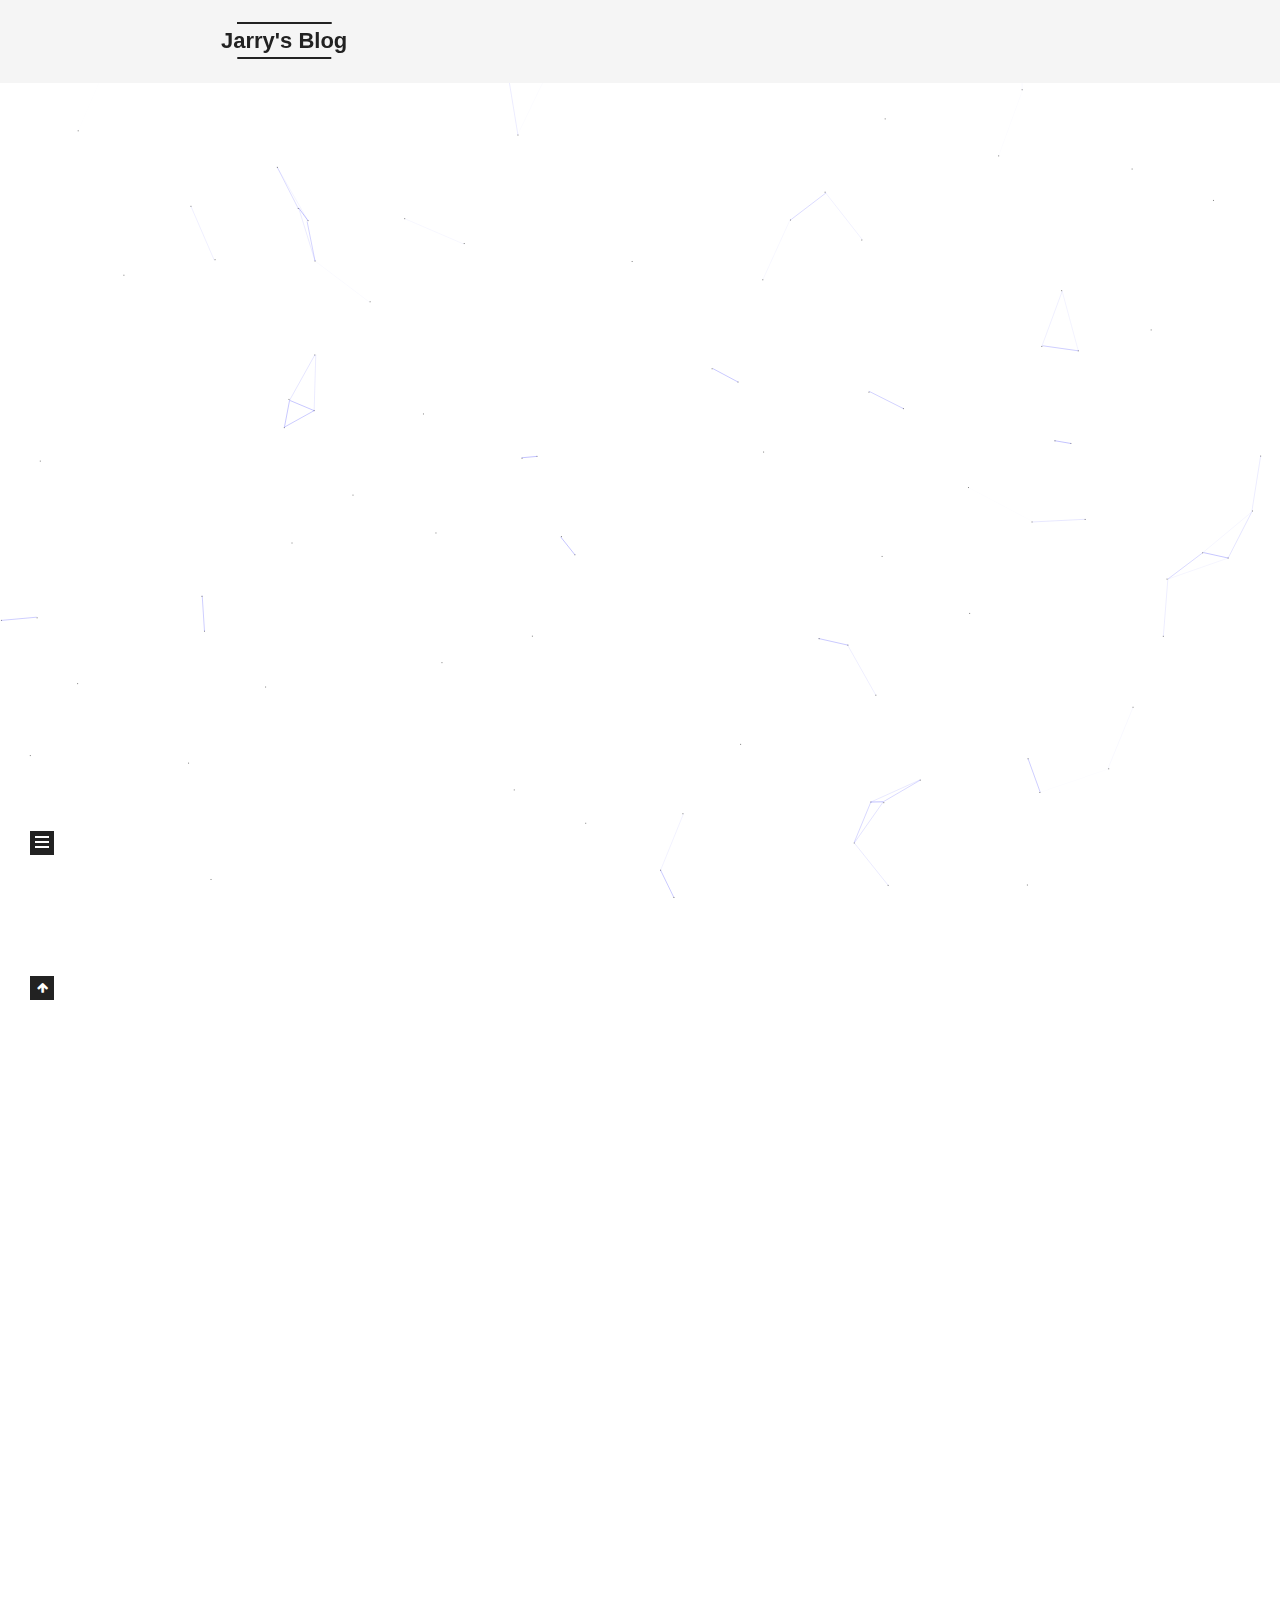
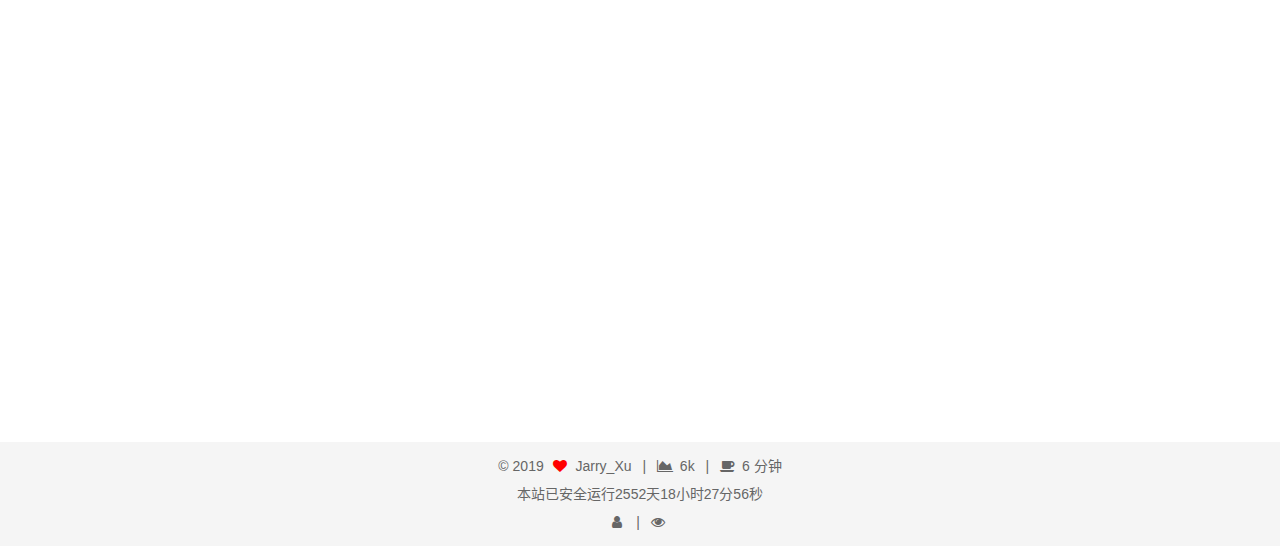
==== commit ee96fa36: "Site updated: 2019-09-11 20:32:41" ====
--- a/index.html
+++ b/index.html
@@ -330,6 +330,440 @@
           <div id="content" class="content">
             
   <section id="posts" class="posts-expand">
+    
+        
+
+  
+  
+  
+
+  
+
+  <article class="post post-type-normal" itemscope itemtype="http://schema.org/Article">
+  
+  
+  
+  <div class="post-block">
+    <link itemprop="mainEntityOfPage" href="http://yoursite.com/2019/08/20/【学习系列】学习五部曲之理解/">
+
+    <span hidden itemprop="author" itemscope itemtype="http://schema.org/Person">
+      <meta itemprop="name" content="Jarry_Xu">
+      <meta itemprop="description" content="机器学习/大数据">
+      <meta itemprop="image" content="http://ww1.sinaimg.cn/large/844405dcgy1g5fkl1th5wj20hs0hsjsi.jpg">
+    </span>
+
+    <span hidden itemprop="publisher" itemscope itemtype="http://schema.org/Organization">
+      <meta itemprop="name" content="Jarry's Blog">
+    </span>
+
+    
+      <header class="post-header">
+
+        
+        
+          <h1 class="post-title" itemprop="name headline">
+                
+                
+                <a href="/2019/08/20/【学习系列】学习五部曲之理解/" class="post-title-link" itemprop="url">【学习系列】学习五部曲之理解和拓展</a>
+              
+            
+          </h1>
+        
+
+        <div class="post-meta">
+
+          
+          
+          
+
+          
+            <span class="post-meta-item">
+              <span class="post-meta-item-icon">
+                <i class="fa fa-calendar-o"></i>
+              </span>
+              
+                <span class="post-meta-item-text">发表于</span>
+              
+
+              
+                
+              
+
+              <time title="创建时间：2019-08-20 16:29:19" itemprop="dateCreated datePublished" datetime="2019-08-20T16:29:19+08:00">2019-08-20</time>
+            </span>
+          
+
+          
+            
+
+            
+              <span class="post-meta-item">
+                <span class="post-meta-item-icon">
+                  <i class="fa fa-calendar-check-o"></i>
+                </span>
+                
+                  <span class="post-meta-item-text">更新于</span>
+                
+                <time title="修改时间：2019-09-11 20:31:10" itemprop="dateModified" datetime="2019-09-11T20:31:10+08:00">2019-09-11</time>
+              </span>
+            
+          
+
+          
+
+          
+          
+
+          
+
+          
+
+          <br>
+          
+            <span class="post-meta-item">
+              <span class="post-meta-item-icon">
+                <i class="fa fa-file-word-o"></i>
+              </span>
+              
+                <span class="post-meta-item-text">本文字数：</span>
+              
+              <span title="本文字数">1.5k</span>
+            </span>
+          
+
+          
+            <span class="post-meta-item">
+              <span class="post-meta-item-icon">
+                <i class="fa fa-clock-o"></i>
+              </span>
+              
+                <span class="post-meta-item-text">阅读时长 &asymp;</span>
+              
+              <span title="阅读时长">1 分钟</span>
+            </span>
+          
+
+          
+
+        </div>
+      </header>
+    
+
+    
+    
+    
+    <div class="post-body" itemprop="articleBody">
+
+      
+      
+
+      
+        
+          
+            <p>[TOC]</p>
+<h1 id="pre"><a href="#pre" class="headerlink" title="pre"></a>pre</h1><p>这一篇是学习五部曲的第二篇，将理解与拓展一起讲解。因为理解和拓展常常是分不开的，在理解的同时也在进行拓展，在拓展的过程中反过来增加理解。理解与拓展的<strong>核心</strong>是明确知识本质，建立知识与知识之间的联系。接下来我将先聊一聊理解的两个阶段，拓展的三个维度，最后是结合理解与拓展的一些学习方法。本篇内容主要参考了《如何高效学习》和《暗时间》中的部分内容。</p>
+<h1 id="理解的两个阶段"><a href="#理解的两个阶段" class="headerlink" title="理解的两个阶段"></a>理解的两个阶段</h1><p>对于我们要学习的知识，我们要经历两个阶段，第一个阶段是窥其全貌，得其概要，第二阶段是深入理解，建立联系</p>
+<p>在第一阶段，需要常常问自己这样一些问题：这个知识说的是什么？它的概念是什么？为什么要这样陈述？这个知识是如何被支撑、成立的？</p>
+<p>在第二阶段，则在第一阶段的基础上，首先看看自己还有哪些地方仍然不是非常明确、了解，再去查阅资料去增进理解，然后努力将当前知识与以前学过的知识进行对比、联系，而要做到这一点，最重要的是进行<strong>适度的抽象</strong>，提取出知识的核心特征，去除细枝末节。</p>
+<p>举个例子：</p>
+<blockquote>
+<p>先让被试（皆为大学生）阅读一段军事材料，这个材料是说一小撮军队如何通过同时从几个不同方向小规模攻击来击溃一个防守严实的军事堡垒的。事实上这个例子的本质是对一个点的同时的弱攻击能够集聚成强大的力量。然后被试被要求解决一个问题：一个医生想要用X射线杀死一个恶性肿瘤，这个肿瘤只可以通过高强度的X射线杀死，然而那样的话就会伤及周围的良好组织。医生应该怎么办呢？在没有给出先前的军队的例子的被试中只有10%想到答案，这是控制基线。然后，在先前学习了军队例子的被试中，这个比例也仅仅只增加到30%，也就是说只有额外20%的人“自动”地将知识进行了转移（自己就能触类旁通）。最后一组是在提醒之下做的，达到了75%，即比“自动”转移组增加了45%之多（需要别人提醒）。</p>
+</blockquote>
+<p>这个实验说明，知识的表象细节会迷惑我们的眼睛，阻碍我们对知识的转移运用（推广），在这个例子中，两个问题领域表面上是不相似的，但本质上是一样的。如果我们能从更高维度去理解这个知识，那么就更有可能在遇到类似本质的问题的时候想到解决方案。</p>
+<h1 id="拓展的三个维度"><a href="#拓展的三个维度" class="headerlink" title="拓展的三个维度"></a>拓展的三个维度</h1><h2 id="深度拓展"><a href="#深度拓展" class="headerlink" title="深度拓展"></a>深度拓展</h2><p>刨根问底，对知识进行深入探讨，了解知识的来源，在信息内部创造联系，缺点是需要很多探索</p>
+<p>常见问题：这个知识的原始出处在哪？作者还写了什么东西？知识（公式）如何推导而来？</p>
+<h2 id="横向拓展"><a href="#横向拓展" class="headerlink" title="横向拓展"></a>横向拓展</h2><p>在知识周围建立联系，建立模型，在模型与原知识之间建立联系，适合同行业之间不同书籍、不同知识的结合</p>
+<p>常见问题：同领域还有哪些与这个知识类似的知识？它们的相似点是什么？不同点是什么？应用场景有没有差别？</p>
+<h2 id="纵向拓展"><a href="#纵向拓展" class="headerlink" title="纵向拓展"></a>纵向拓展</h2><p>在结构间建立高速公路，将一些看上去不相关的东西联系在一起，有益于创造性思考，更好的理解知识</p>
+<p>常见问题：不同领域有没有与这个知识类似的知识？它们的相似点是什么？不同点是什么？知识还能运用到什么领域？</p>
+<h1 id="理解与拓展的技术"><a href="#理解与拓展的技术" class="headerlink" title="理解与拓展的技术"></a>理解与拓展的技术</h1><h2 id="使用比喻增进理解"><a href="#使用比喻增进理解" class="headerlink" title="使用比喻增进理解"></a>使用比喻增进理解</h2><p>比喻是强有力的增进理解的工具，它能够帮助我们更快更直接的把握知识的核心，也能够丰富记忆的检索线索。</p>
+<p>举个例子，在刚开始学习变量这个概念，其实很懵逼，变量的值总是变来变去的，有那么多的变量，看着就晕，在我们再深入一点之后，就发现变量像是一个盒子，它本身是不变的，变化的是它装（赋予）的东西（值）。</p>
+<p>如果比喻用得好，那么我们能够非常容易地理解一个知识的本质，并已经成功建立一个知识间的联系。</p>
+<h2 id="使用内在化增进理解"><a href="#使用内在化增进理解" class="headerlink" title="使用内在化增进理解"></a>使用内在化增进理解</h2><p>内在化是指运用多感官刺激的方法来对丰富知识的细节，增加记忆的提取线索，增进理解。</p>
+<p>比如，在学习巴甫洛夫条件反射的时候，你可以首先想象狗在摇铃的时候分泌唾液、摇尾巴的场景，然后在这个视觉基础上，添加听觉（铃铛声和狗的讨好叫声）、嗅觉甚至个人情感（舔狗一无所有）等等</p>
+
+          
+        
+      
+    </div>
+
+    
+
+    
+
+    
+    
+    
+
+    
+
+    
+      
+    
+    
+
+    
+
+    <footer class="post-footer">
+      
+      <footer class="post-footer">
+
+   
+     <div>    
+      
+    </div>
+
+      
+
+      
+
+      
+      
+        <div class="post-eof"></div>
+      
+    </footer>
+  </footer></div>
+  
+  
+  
+  </article>
+
+    
+        
+
+  
+  
+  
+
+  
+
+  <article class="post post-type-normal" itemscope itemtype="http://schema.org/Article">
+  
+  
+  
+  <div class="post-block">
+    <link itemprop="mainEntityOfPage" href="http://yoursite.com/2019/08/11/【学习系列】学习五部曲之信息输入/">
+
+    <span hidden itemprop="author" itemscope itemtype="http://schema.org/Person">
+      <meta itemprop="name" content="Jarry_Xu">
+      <meta itemprop="description" content="机器学习/大数据">
+      <meta itemprop="image" content="http://ww1.sinaimg.cn/large/844405dcgy1g5fkl1th5wj20hs0hsjsi.jpg">
+    </span>
+
+    <span hidden itemprop="publisher" itemscope itemtype="http://schema.org/Organization">
+      <meta itemprop="name" content="Jarry's Blog">
+    </span>
+
+    
+      <header class="post-header">
+
+        
+        
+          <h1 class="post-title" itemprop="name headline">
+                
+                
+                <a href="/2019/08/11/【学习系列】学习五部曲之信息输入/" class="post-title-link" itemprop="url">【学习系列】学习五部曲之信息输入</a>
+              
+            
+          </h1>
+        
+
+        <div class="post-meta">
+
+          
+          
+          
+
+          
+            <span class="post-meta-item">
+              <span class="post-meta-item-icon">
+                <i class="fa fa-calendar-o"></i>
+              </span>
+              
+                <span class="post-meta-item-text">发表于</span>
+              
+
+              
+                
+              
+
+              <time title="创建时间：2019-08-11 15:22:58" itemprop="dateCreated datePublished" datetime="2019-08-11T15:22:58+08:00">2019-08-11</time>
+            </span>
+          
+
+          
+            
+
+            
+              <span class="post-meta-item">
+                <span class="post-meta-item-icon">
+                  <i class="fa fa-calendar-check-o"></i>
+                </span>
+                
+                  <span class="post-meta-item-text">更新于</span>
+                
+                <time title="修改时间：2019-09-11 20:31:15" itemprop="dateModified" datetime="2019-09-11T20:31:15+08:00">2019-09-11</time>
+              </span>
+            
+          
+
+          
+
+          
+          
+
+          
+
+          
+
+          <br>
+          
+            <span class="post-meta-item">
+              <span class="post-meta-item-icon">
+                <i class="fa fa-file-word-o"></i>
+              </span>
+              
+                <span class="post-meta-item-text">本文字数：</span>
+              
+              <span title="本文字数">1.6k</span>
+            </span>
+          
+
+          
+            <span class="post-meta-item">
+              <span class="post-meta-item-icon">
+                <i class="fa fa-clock-o"></i>
+              </span>
+              
+                <span class="post-meta-item-text">阅读时长 &asymp;</span>
+              
+              <span title="阅读时长">1 分钟</span>
+            </span>
+          
+
+          
+
+        </div>
+      </header>
+    
+
+    
+    
+    
+    <div class="post-body" itemprop="articleBody">
+
+      
+      
+
+      
+        
+          
+            <p>[TOC]</p>
+<h2 id="Pre"><a href="#Pre" class="headerlink" title="Pre"></a>Pre</h2><p>这一篇是学习五部曲的第一篇，主要讲的是学习最开始的信息输入，信息输入又可以分为信息获取（检索）与信息处理，信息检索决定了你能获得的信息数量，信息处理决定了信息质量。经过良好预处理的信息对于之后的理解和扩展非常重要。</p>
+<h2 id="信息-VS-知识"><a href="#信息-VS-知识" class="headerlink" title="信息 VS 知识"></a>信息 VS 知识</h2><p>知识是经过处理与压缩的信息。如果信息不经过大脑的理解加工处理，那么信息就只是信息，很容易就会被遗忘，对于学习者来说没有太大的价值。</p>
+<p>这也表明，碎片化的阅读和学习其实并不能拓宽自己的知识面，你记住的只是信息，是别人提供给你的观点而不是自己得出的知识。要想习得知识，最好的选择是抽出大块完整的时间（至少40min）进行学习。顺便一提，番茄工作法是一种提高效率的好办法。</p>
+<h2 id="信息的分类"><a href="#信息的分类" class="headerlink" title="信息的分类"></a>信息的分类</h2><p>信息可以分为随机信息、观点信息、过程信息、具体信息和抽象信息（参见《learn more study less》），针对不同的信息，有不同的处理办法。</p>
+<ul>
+<li><p>随机信息是指没有内在规律的信息。如电话号码、工牌编号、一串打乱顺序的字母等等</p>
+</li>
+<li><p>观点信息提供了其他人的观念或观点。如一本书的作者在序言中所给出的论题和结论、一句名言等等</p>
+</li>
+<li><p>过程信息一般是指导如何去做的信息，有具体的步骤。如《论演员的自我修养》、《如何xxxx》</p>
+</li>
+<li><p>具体信息往往指那些能够直接被人所看到，所理解，不需要经过想象的信息，比如图表</p>
+</li>
+<li><p>抽象信息可以是描述性文字，也可以是某个概念的介绍等等</p>
+</li>
+</ul>
+<h2 id="信息检索"><a href="#信息检索" class="headerlink" title="信息检索"></a>信息检索</h2><p>信息检索的<strong>前提</strong>是有一个<strong>明确的学习目标</strong>。如果目标不明确，那就是瞎jer学，浪费时间浪费精力。</p>
+<p>在现在的时代潮流下，如果不具备信息检索的能力，那很快就会与时代脱节，这不是一个优秀的自我学习者的表现。在规定的时间内，找到自己想要的信息是一项需要持续修炼的能力，这决定了你在工作学习中能否快速完成任务。</p>
+<p>我将信息检索分为两种，一种是线上的，一种是线下的。线上信息检索渠道有搜索引擎（推荐Google）、维基百科、学习网站、微信公众号资源放送（不做伸手党，从我做起）、直播音频等等。线下主要通过阅读来获取信息，对于学生党还有上课。线上检索方便快捷，但是信息量很大，需要筛选掉很多无用的信息。线下方式要做的工作相对要繁琐一些，需要找到相关书籍进行阅读，然后提取出关键信息进行理解拓展。通过主动阅读所得到的信息更有针对性，而且在阅读的过程中已经进行了一次初步理解，有利于正式理解阶段的发挥。</p>
+<h2 id="信息处理"><a href="#信息处理" class="headerlink" title="信息处理"></a>信息处理</h2><p>通过信息检索从海量信息中得到的信息算是比较精华的信息，在这之后，需要对精华的信息再进行简化压缩，减少冗余和无用信息。</p>
+<p>下表是对不同信息的处理方法：</p>
+<table>
+<thead>
+<tr>
+<th>信息种类</th>
+<th>处理方式</th>
+</tr>
+</thead>
+<tbody><tr>
+<td>随机信息</td>
+<td>拉链联系、定桩、信息压缩（首字母记忆、图片记忆）</td>
+</tr>
+<tr>
+<td>观点信息</td>
+<td>图表法</td>
+</tr>
+<tr>
+<td>过程信息</td>
+<td>实践、虚拟演练</td>
+</tr>
+<tr>
+<td>具体信息</td>
+<td>比喻、内在化</td>
+</tr>
+<tr>
+<td>抽象信息</td>
+<td>比喻、内在化</td>
+</tr>
+</tbody></table>
+<p>PS：内在化指的是充分调动人的多感官感受+情感来对信息进行处理，多重刺激能够帮助加深理解与记忆。比如在学习线性代数的时候，两个向量相乘的规则是行向量与列向量的对应位置的数乘积的和，我们在进行直观计算的时候，是不是都想到一横再一竖的对应感觉？ </p>
+<h2 id="线下信息检索的Tricks"><a href="#线下信息检索的Tricks" class="headerlink" title="线下信息检索的Tricks"></a>线下信息检索的Tricks</h2><ol>
+<li>信息获取阶段我们首先需要追求信息获取的数量，然后再去追求质量。就像一年只读一本书的人，和一年读二十本同类型的书的人相比，显然后者所能了解、所能得到的知识比前者要多一些。当然我不是提倡说大家对于所有的书都囫囵吞枣，我想说的是，在追求数量的前提下，也要有选择的追求质量，比如我读五本书，我泛读四本，选一本我觉得粗读之后不错的书，再精读一次。</li>
+<li>抓住信息的核心内容，摒弃边缘信息。这样做能够帮助更快的建立起知识结构，而不是沉浸于细枝末节中无法自拔。</li>
+<li>带着问题去主动阅读</li>
+<li>对于专业性比较强的书，记笔记的时候多使用箭头来串联信息与信息之间的联系，减少文字记录。</li>
+<li>如果你读书爱分心，读书速度慢，建议采用指读法（自行Goole）</li>
+</ol>
+<p>五部曲的第一部分就到此结束了，如果有任何疑问，欢迎与我交流！</p>
+
+          
+        
+      
+    </div>
+
+    
+
+    
+
+    
+    
+    
+
+    
+
+    
+      
+    
+    
+
+    
+
+    <footer class="post-footer">
+      
+      <footer class="post-footer">
+
+   
+     <div>    
+      
+    </div>
+
+      
+
+      
+
+      
+      
+        <div class="post-eof"></div>
+      
+    </footer>
+  </footer></div>
+  
+  
+  
+  </article>
+
     
         
 
@@ -797,7 +1231,7 @@
         
           <a href="/archives/">
         
-          <span class="site-state-item-count">2</span>
+          <span class="site-state-item-count">4</span>
           <span class="site-state-item-name">日志</span>
         </a>
       </div>
@@ -884,7 +1318,7 @@
       <i class="fa fa-area-chart"></i>
     </span>
     
-    <span title="站点总字数">3k</span>
+    <span title="站点总字数">6k</span>
   
 
   
@@ -893,7 +1327,7 @@
       <i class="fa fa-coffee"></i>
     </span>
     
-    <span title="站点阅读时长">3 分钟</span>
+    <span title="站点阅读时长">6 分钟</span>
   
 </div>
 <div id="days"></div>
--- a/css/main.css
+++ b/css/main.css
@@ -1723,7 +1723,7 @@
   width: 4px;
   height: 4px;
   border-radius: 50%;
-  background: #b0f957;
+  background: #6e1fa6;
 }
 .feed-link,
 .chat {
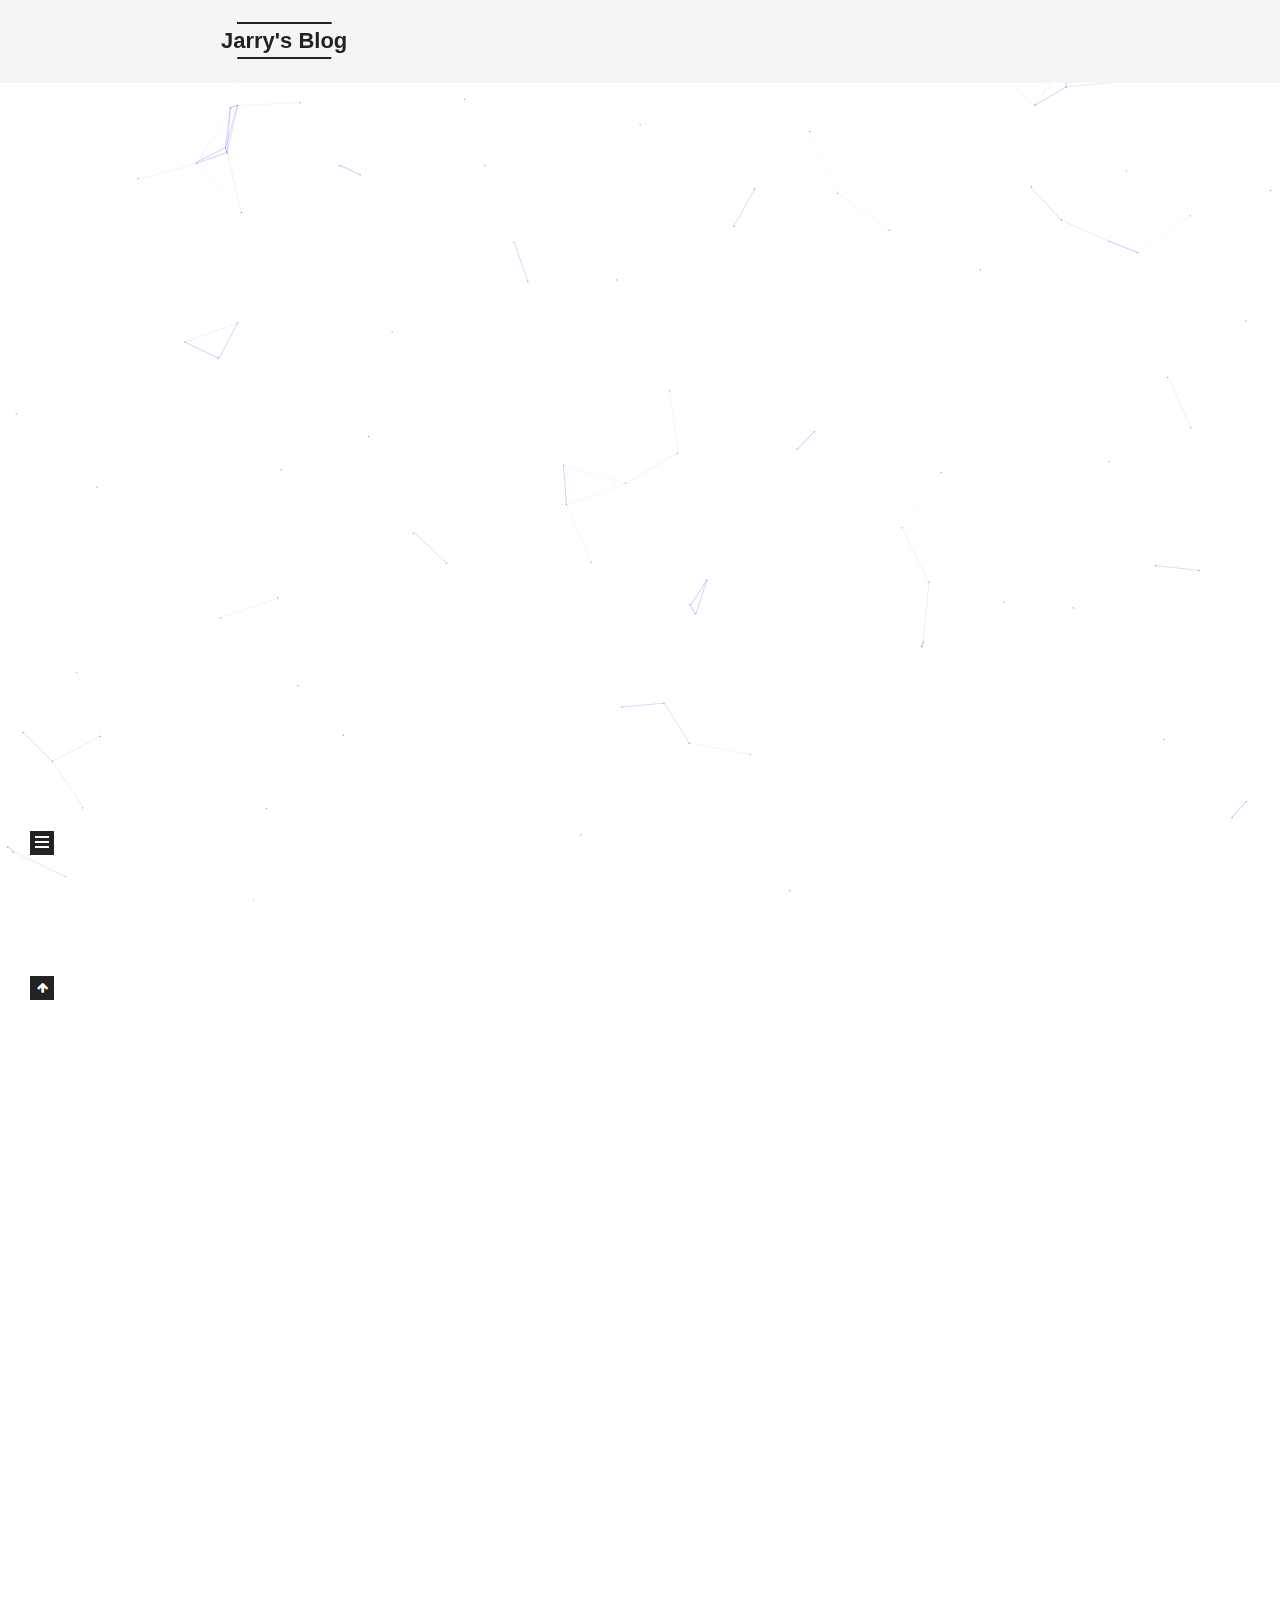
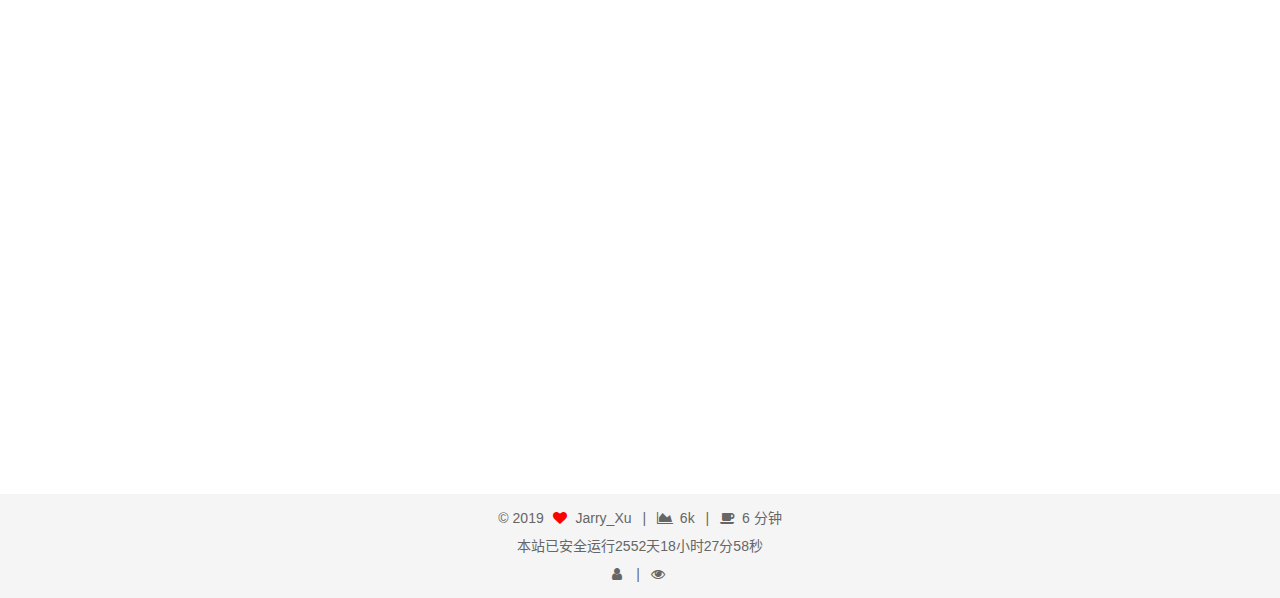
==== commit 761b09af: "Site updated: 2019-09-11 20:37:41" ====
--- a/index.html
+++ b/index.html
@@ -602,7 +602,7 @@
                 
                   <span class="post-meta-item-text">更新于</span>
                 
-                <time title="修改时间：2019-09-11 20:31:15" itemprop="dateModified" datetime="2019-09-11T20:31:15+08:00">2019-09-11</time>
+                <time title="修改时间：2019-09-11 20:35:28" itemprop="dateModified" datetime="2019-09-11T20:35:28+08:00">2019-09-11</time>
               </span>
             
           
@@ -717,6 +717,7 @@
 <li>如果你读书爱分心，读书速度慢，建议采用指读法（自行Goole）</li>
 </ol>
 <p>五部曲的第一部分就到此结束了，如果有任何疑问，欢迎与我交流！</p>
+<p>$A=A^TA$</p>
 
           
         
--- a/css/main.css
+++ b/css/main.css
@@ -1723,7 +1723,7 @@
   width: 4px;
   height: 4px;
   border-radius: 50%;
-  background: #6e1fa6;
+  background: #66ff85;
 }
 .feed-link,
 .chat {
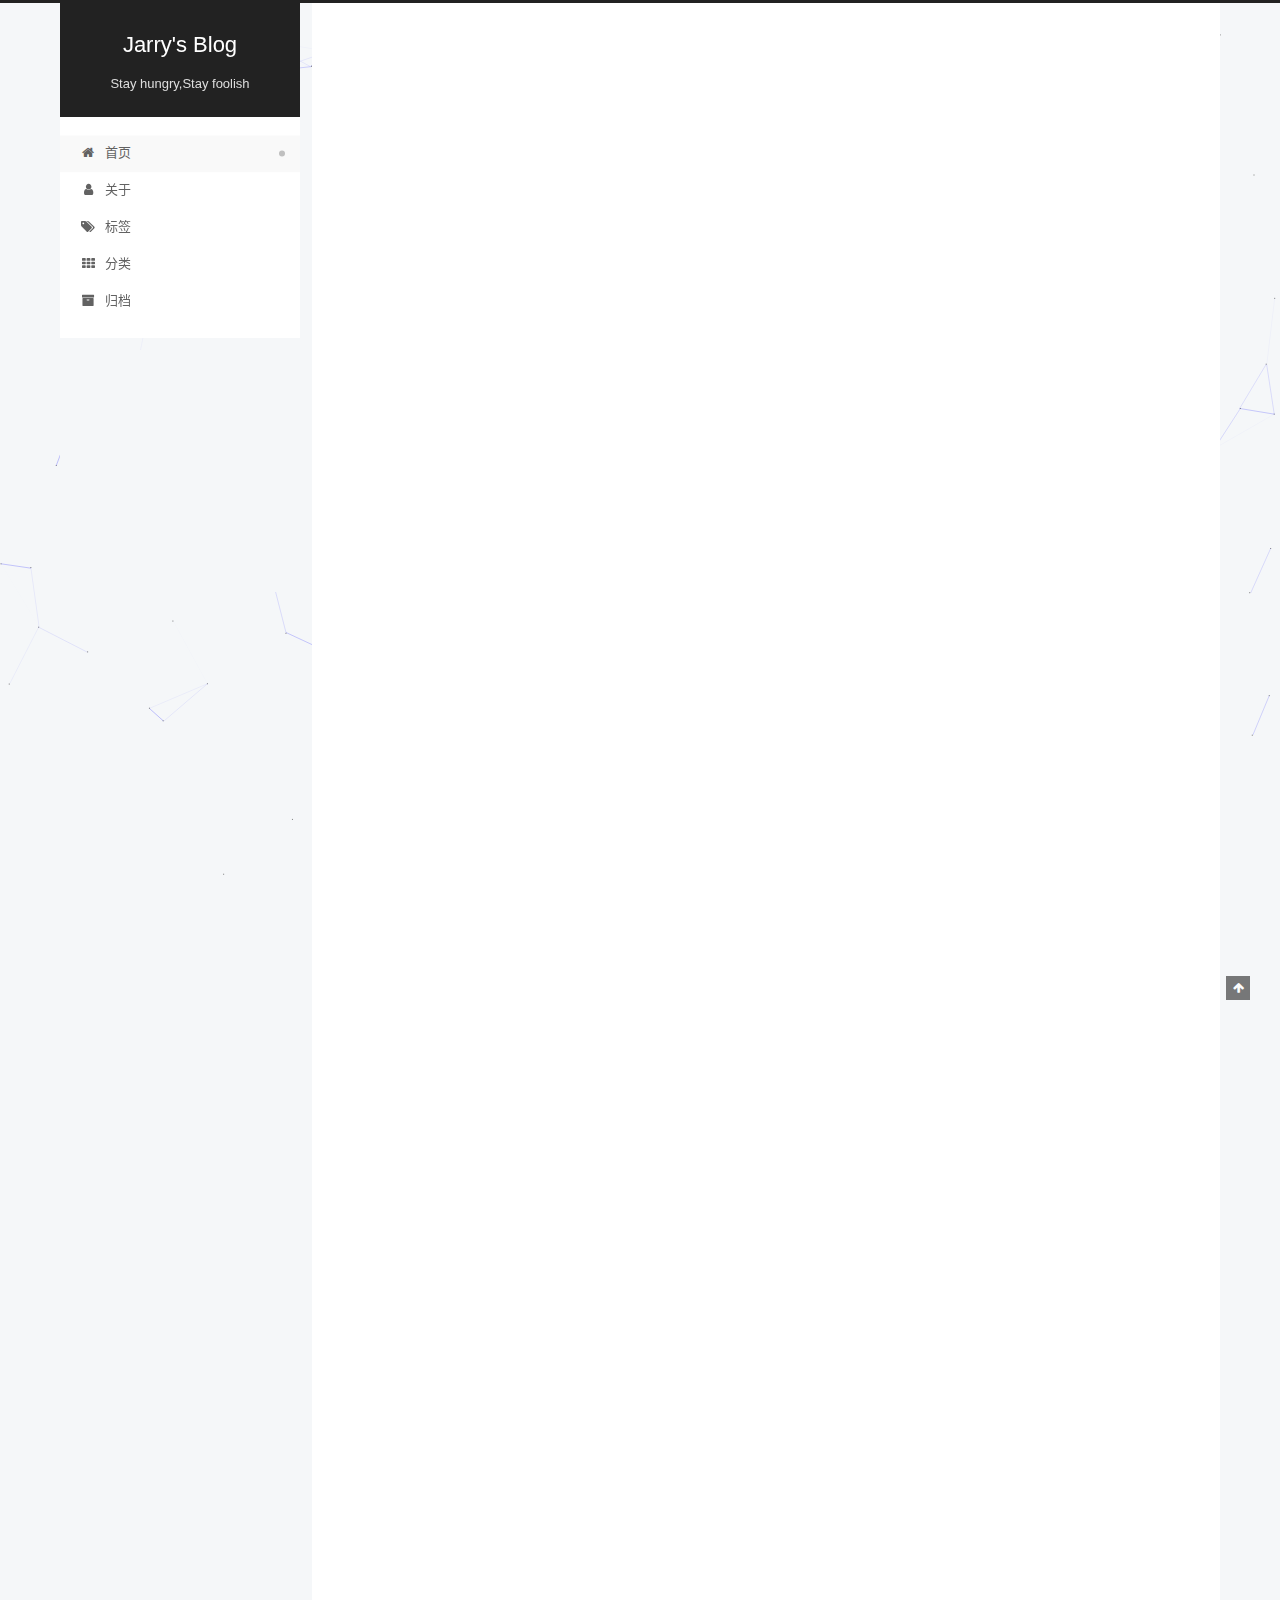
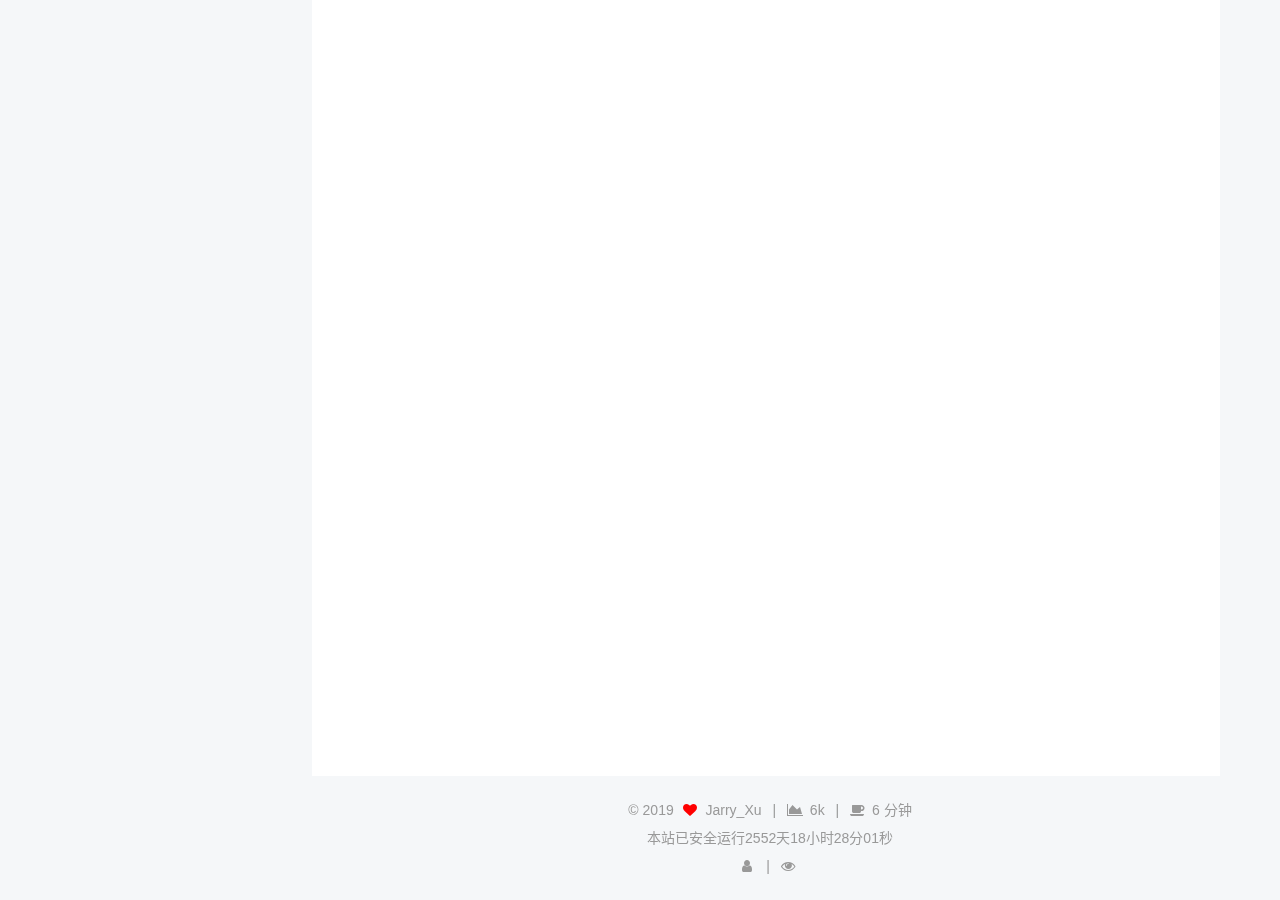
==== commit c9b76794: "Site updated: 2019-09-11 21:28:37" ====
--- a/index.html
+++ b/index.html
@@ -14,7 +14,7 @@
   
 
 
-<html class="theme-next mist use-motion" lang="zh-CN">
+<html class="theme-next pisces use-motion" lang="zh-CN">
 <head><meta name="generator" content="Hexo 3.9.0">
   <meta charset="UTF-8">
 <meta http-equiv="X-UA-Compatible" content="IE=edge">
@@ -75,7 +75,7 @@
   var NexT = window.NexT || {};
   var CONFIG = {
     root: '/',
-    scheme: 'Mist',
+    scheme: 'Pisces',
     version: '7.2.0',
     sidebar: {"position":"left","display":"post","offset":12,"onmobile":false},
     back2top: {"enable":true,"sidebar":false,"scrollpercent":false},
@@ -308,9 +308,6 @@
   
 
   
-    
-
-  
 
   
 </nav>
@@ -326,6 +323,9 @@
     <main id="main" class="main">
       <div class="main-inner">
         <div class="content-wrap">
+          
+            
+
           
           <div id="content" class="content">
             
@@ -404,7 +404,7 @@
                 
                   <span class="post-meta-item-text">更新于</span>
                 
-                <time title="修改时间：2019-09-11 20:31:10" itemprop="dateModified" datetime="2019-09-11T20:31:10+08:00">2019-09-11</time>
+                <time title="修改时间：2019-09-11 21:26:52" itemprop="dateModified" datetime="2019-09-11T21:26:52+08:00">2019-09-11</time>
               </span>
             
           
@@ -459,30 +459,16 @@
 
       
         
-          
-            <p>[TOC]</p>
-<h1 id="pre"><a href="#pre" class="headerlink" title="pre"></a>pre</h1><p>这一篇是学习五部曲的第二篇，将理解与拓展一起讲解。因为理解和拓展常常是分不开的，在理解的同时也在进行拓展，在拓展的过程中反过来增加理解。理解与拓展的<strong>核心</strong>是明确知识本质，建立知识与知识之间的联系。接下来我将先聊一聊理解的两个阶段，拓展的三个维度，最后是结合理解与拓展的一些学习方法。本篇内容主要参考了《如何高效学习》和《暗时间》中的部分内容。</p>
-<h1 id="理解的两个阶段"><a href="#理解的两个阶段" class="headerlink" title="理解的两个阶段"></a>理解的两个阶段</h1><p>对于我们要学习的知识，我们要经历两个阶段，第一个阶段是窥其全貌，得其概要，第二阶段是深入理解，建立联系</p>
-<p>在第一阶段，需要常常问自己这样一些问题：这个知识说的是什么？它的概念是什么？为什么要这样陈述？这个知识是如何被支撑、成立的？</p>
-<p>在第二阶段，则在第一阶段的基础上，首先看看自己还有哪些地方仍然不是非常明确、了解，再去查阅资料去增进理解，然后努力将当前知识与以前学过的知识进行对比、联系，而要做到这一点，最重要的是进行<strong>适度的抽象</strong>，提取出知识的核心特征，去除细枝末节。</p>
-<p>举个例子：</p>
-<blockquote>
-<p>先让被试（皆为大学生）阅读一段军事材料，这个材料是说一小撮军队如何通过同时从几个不同方向小规模攻击来击溃一个防守严实的军事堡垒的。事实上这个例子的本质是对一个点的同时的弱攻击能够集聚成强大的力量。然后被试被要求解决一个问题：一个医生想要用X射线杀死一个恶性肿瘤，这个肿瘤只可以通过高强度的X射线杀死，然而那样的话就会伤及周围的良好组织。医生应该怎么办呢？在没有给出先前的军队的例子的被试中只有10%想到答案，这是控制基线。然后，在先前学习了军队例子的被试中，这个比例也仅仅只增加到30%，也就是说只有额外20%的人“自动”地将知识进行了转移（自己就能触类旁通）。最后一组是在提醒之下做的，达到了75%，即比“自动”转移组增加了45%之多（需要别人提醒）。</p>
-</blockquote>
-<p>这个实验说明，知识的表象细节会迷惑我们的眼睛，阻碍我们对知识的转移运用（推广），在这个例子中，两个问题领域表面上是不相似的，但本质上是一样的。如果我们能从更高维度去理解这个知识，那么就更有可能在遇到类似本质的问题的时候想到解决方案。</p>
-<h1 id="拓展的三个维度"><a href="#拓展的三个维度" class="headerlink" title="拓展的三个维度"></a>拓展的三个维度</h1><h2 id="深度拓展"><a href="#深度拓展" class="headerlink" title="深度拓展"></a>深度拓展</h2><p>刨根问底，对知识进行深入探讨，了解知识的来源，在信息内部创造联系，缺点是需要很多探索</p>
-<p>常见问题：这个知识的原始出处在哪？作者还写了什么东西？知识（公式）如何推导而来？</p>
-<h2 id="横向拓展"><a href="#横向拓展" class="headerlink" title="横向拓展"></a>横向拓展</h2><p>在知识周围建立联系，建立模型，在模型与原知识之间建立联系，适合同行业之间不同书籍、不同知识的结合</p>
-<p>常见问题：同领域还有哪些与这个知识类似的知识？它们的相似点是什么？不同点是什么？应用场景有没有差别？</p>
-<h2 id="纵向拓展"><a href="#纵向拓展" class="headerlink" title="纵向拓展"></a>纵向拓展</h2><p>在结构间建立高速公路，将一些看上去不相关的东西联系在一起，有益于创造性思考，更好的理解知识</p>
-<p>常见问题：不同领域有没有与这个知识类似的知识？它们的相似点是什么？不同点是什么？知识还能运用到什么领域？</p>
-<h1 id="理解与拓展的技术"><a href="#理解与拓展的技术" class="headerlink" title="理解与拓展的技术"></a>理解与拓展的技术</h1><h2 id="使用比喻增进理解"><a href="#使用比喻增进理解" class="headerlink" title="使用比喻增进理解"></a>使用比喻增进理解</h2><p>比喻是强有力的增进理解的工具，它能够帮助我们更快更直接的把握知识的核心，也能够丰富记忆的检索线索。</p>
-<p>举个例子，在刚开始学习变量这个概念，其实很懵逼，变量的值总是变来变去的，有那么多的变量，看着就晕，在我们再深入一点之后，就发现变量像是一个盒子，它本身是不变的，变化的是它装（赋予）的东西（值）。</p>
-<p>如果比喻用得好，那么我们能够非常容易地理解一个知识的本质，并已经成功建立一个知识间的联系。</p>
-<h2 id="使用内在化增进理解"><a href="#使用内在化增进理解" class="headerlink" title="使用内在化增进理解"></a>使用内在化增进理解</h2><p>内在化是指运用多感官刺激的方法来对丰富知识的细节，增加记忆的提取线索，增进理解。</p>
-<p>比如，在学习巴甫洛夫条件反射的时候，你可以首先想象狗在摇铃的时候分泌唾液、摇尾巴的场景，然后在这个视觉基础上，添加听觉（铃铛声和狗的讨好叫声）、嗅觉甚至个人情感（舔狗一无所有）等等</p>
-
-          
+          <h1 id="pre"><a href="#pre" class="headerlink" title="pre"></a>pre</h1><p>这一篇是学习五部曲的第二篇，将理解与拓展一起讲解。因为理解和拓展常常是分不开的，在理解的同时也在进行拓展，在拓展的过程中反过来增加理解。理解与拓展的<strong>核心</strong>是明确知识本质，建立知识与知识之间的联系。接下来我将先聊一聊理解的两个阶段，拓展的三个维度，最后是结合理解与拓展的一些学习方法。本篇内容主要参考了《如何高效学习》和《暗时间》中的部分内容。</p>
+          <!--noindex-->
+          
+            <div class="post-button text-center">
+              <a class="btn" href="/2019/08/20/【学习系列】学习五部曲之理解/#more" rel="contents">
+                阅读全文 &raquo;
+              </a>
+            </div>
+          
+          <!--/noindex-->
         
       
     </div>
@@ -602,7 +588,7 @@
                 
                   <span class="post-meta-item-text">更新于</span>
                 
-                <time title="修改时间：2019-09-11 20:35:28" itemprop="dateModified" datetime="2019-09-11T20:35:28+08:00">2019-09-11</time>
+                <time title="修改时间：2019-09-11 21:12:02" itemprop="dateModified" datetime="2019-09-11T21:12:02+08:00">2019-09-11</time>
               </span>
             
           
@@ -657,69 +643,16 @@
 
       
         
-          
-            <p>[TOC]</p>
-<h2 id="Pre"><a href="#Pre" class="headerlink" title="Pre"></a>Pre</h2><p>这一篇是学习五部曲的第一篇，主要讲的是学习最开始的信息输入，信息输入又可以分为信息获取（检索）与信息处理，信息检索决定了你能获得的信息数量，信息处理决定了信息质量。经过良好预处理的信息对于之后的理解和扩展非常重要。</p>
-<h2 id="信息-VS-知识"><a href="#信息-VS-知识" class="headerlink" title="信息 VS 知识"></a>信息 VS 知识</h2><p>知识是经过处理与压缩的信息。如果信息不经过大脑的理解加工处理，那么信息就只是信息，很容易就会被遗忘，对于学习者来说没有太大的价值。</p>
-<p>这也表明，碎片化的阅读和学习其实并不能拓宽自己的知识面，你记住的只是信息，是别人提供给你的观点而不是自己得出的知识。要想习得知识，最好的选择是抽出大块完整的时间（至少40min）进行学习。顺便一提，番茄工作法是一种提高效率的好办法。</p>
-<h2 id="信息的分类"><a href="#信息的分类" class="headerlink" title="信息的分类"></a>信息的分类</h2><p>信息可以分为随机信息、观点信息、过程信息、具体信息和抽象信息（参见《learn more study less》），针对不同的信息，有不同的处理办法。</p>
-<ul>
-<li><p>随机信息是指没有内在规律的信息。如电话号码、工牌编号、一串打乱顺序的字母等等</p>
-</li>
-<li><p>观点信息提供了其他人的观念或观点。如一本书的作者在序言中所给出的论题和结论、一句名言等等</p>
-</li>
-<li><p>过程信息一般是指导如何去做的信息，有具体的步骤。如《论演员的自我修养》、《如何xxxx》</p>
-</li>
-<li><p>具体信息往往指那些能够直接被人所看到，所理解，不需要经过想象的信息，比如图表</p>
-</li>
-<li><p>抽象信息可以是描述性文字，也可以是某个概念的介绍等等</p>
-</li>
-</ul>
-<h2 id="信息检索"><a href="#信息检索" class="headerlink" title="信息检索"></a>信息检索</h2><p>信息检索的<strong>前提</strong>是有一个<strong>明确的学习目标</strong>。如果目标不明确，那就是瞎jer学，浪费时间浪费精力。</p>
-<p>在现在的时代潮流下，如果不具备信息检索的能力，那很快就会与时代脱节，这不是一个优秀的自我学习者的表现。在规定的时间内，找到自己想要的信息是一项需要持续修炼的能力，这决定了你在工作学习中能否快速完成任务。</p>
-<p>我将信息检索分为两种，一种是线上的，一种是线下的。线上信息检索渠道有搜索引擎（推荐Google）、维基百科、学习网站、微信公众号资源放送（不做伸手党，从我做起）、直播音频等等。线下主要通过阅读来获取信息，对于学生党还有上课。线上检索方便快捷，但是信息量很大，需要筛选掉很多无用的信息。线下方式要做的工作相对要繁琐一些，需要找到相关书籍进行阅读，然后提取出关键信息进行理解拓展。通过主动阅读所得到的信息更有针对性，而且在阅读的过程中已经进行了一次初步理解，有利于正式理解阶段的发挥。</p>
-<h2 id="信息处理"><a href="#信息处理" class="headerlink" title="信息处理"></a>信息处理</h2><p>通过信息检索从海量信息中得到的信息算是比较精华的信息，在这之后，需要对精华的信息再进行简化压缩，减少冗余和无用信息。</p>
-<p>下表是对不同信息的处理方法：</p>
-<table>
-<thead>
-<tr>
-<th>信息种类</th>
-<th>处理方式</th>
-</tr>
-</thead>
-<tbody><tr>
-<td>随机信息</td>
-<td>拉链联系、定桩、信息压缩（首字母记忆、图片记忆）</td>
-</tr>
-<tr>
-<td>观点信息</td>
-<td>图表法</td>
-</tr>
-<tr>
-<td>过程信息</td>
-<td>实践、虚拟演练</td>
-</tr>
-<tr>
-<td>具体信息</td>
-<td>比喻、内在化</td>
-</tr>
-<tr>
-<td>抽象信息</td>
-<td>比喻、内在化</td>
-</tr>
-</tbody></table>
-<p>PS：内在化指的是充分调动人的多感官感受+情感来对信息进行处理，多重刺激能够帮助加深理解与记忆。比如在学习线性代数的时候，两个向量相乘的规则是行向量与列向量的对应位置的数乘积的和，我们在进行直观计算的时候，是不是都想到一横再一竖的对应感觉？ </p>
-<h2 id="线下信息检索的Tricks"><a href="#线下信息检索的Tricks" class="headerlink" title="线下信息检索的Tricks"></a>线下信息检索的Tricks</h2><ol>
-<li>信息获取阶段我们首先需要追求信息获取的数量，然后再去追求质量。就像一年只读一本书的人，和一年读二十本同类型的书的人相比，显然后者所能了解、所能得到的知识比前者要多一些。当然我不是提倡说大家对于所有的书都囫囵吞枣，我想说的是，在追求数量的前提下，也要有选择的追求质量，比如我读五本书，我泛读四本，选一本我觉得粗读之后不错的书，再精读一次。</li>
-<li>抓住信息的核心内容，摒弃边缘信息。这样做能够帮助更快的建立起知识结构，而不是沉浸于细枝末节中无法自拔。</li>
-<li>带着问题去主动阅读</li>
-<li>对于专业性比较强的书，记笔记的时候多使用箭头来串联信息与信息之间的联系，减少文字记录。</li>
-<li>如果你读书爱分心，读书速度慢，建议采用指读法（自行Goole）</li>
-</ol>
-<p>五部曲的第一部分就到此结束了，如果有任何疑问，欢迎与我交流！</p>
-<p>$A=A^TA$</p>
-
-          
+          <h2 id="Pre"><a href="#Pre" class="headerlink" title="Pre"></a>Pre</h2><p>这一篇是学习五部曲的第一篇，主要讲的是学习最开始的信息输入，信息输入又可以分为信息获取（检索）与信息处理，信息检索决定了你能获得的信息数量，信息处理决定了信息质量。经过良好预处理的信息对于之后的理解和扩展非常重要。</p>
+          <!--noindex-->
+          
+            <div class="post-button text-center">
+              <a class="btn" href="/2019/08/11/【学习系列】学习五部曲之信息输入/#more" rel="contents">
+                阅读全文 &raquo;
+              </a>
+            </div>
+          
+          <!--/noindex-->
         
       
     </div>
@@ -839,7 +772,7 @@
                 
                   <span class="post-meta-item-text">更新于</span>
                 
-                <time title="修改时间：2019-08-11 15:47:30" itemprop="dateModified" datetime="2019-08-11T15:47:30+08:00">2019-08-11</time>
+                <time title="修改时间：2019-09-11 21:11:58" itemprop="dateModified" datetime="2019-09-11T21:11:58+08:00">2019-09-11</time>
               </span>
             
           
@@ -862,7 +795,7 @@
               
                 <span class="post-meta-item-text">本文字数：</span>
               
-              <span title="本文字数">2.8k</span>
+              <span title="本文字数">2.7k</span>
             </span>
           
 
@@ -874,7 +807,7 @@
               
                 <span class="post-meta-item-text">阅读时长 &asymp;</span>
               
-              <span title="阅读时长">3 分钟</span>
+              <span title="阅读时长">2 分钟</span>
             </span>
           
 
@@ -894,77 +827,16 @@
 
       
         
-          
-            <h1 id="前言"><a href="#前言" class="headerlink" title="前言"></a>前言</h1><p>之所以写学习系列，是因为从高中开始自己就开始关注学习的策略与方法，并且乐此不疲（其实就是想找办法偷懒）。那时候对于学习这件事情没有很深入的认识，更多地看到的层面是术（方法）与器（工具），对学习的原理没有什么认识。等到大学的时候在学习之余从多方渠道接触到更加广阔的学习之道，深深为之着迷。借着两三年的积累余热，将自己的收获理解系统地写下来~</p>
-<h2 id="目录"><a href="#目录" class="headerlink" title="目录"></a>目录</h2><ol>
-<li><p>重新理解学习</p>
-</li>
-<li><p>学习之道</p>
-<ol>
-<li>学习与记忆</li>
-<li>学习的三层次</li>
-<li>学习五部曲</li>
-<li>有效学习的三个要素</li>
-<li>学习的最终目的</li>
-</ol>
-</li>
-<li><p>正确的学习观念</p>
-</li>
-</ol>
-<h2 id="重新理解学习"><a href="#重新理解学习" class="headerlink" title="重新理解学习"></a>重新理解学习</h2><p>当我们在谈论学习的时候，我们在谈论什么？</p>
-<p>对于学生时代的我们来说，学习意味着上课、看课本、记住知识点、做题、应付考试。在我看来，这是狭义的学习，这仅仅是知识的学习。</p>
-<p>其实我们做任何事情都可以看做是在学习，刚开始骑自行车的时候，是在学习如何在两轮车行进中保持平衡，刚开始工作的时候，是在学习如何与人打交道，我们在睡觉的时候其实也在学习hhh，不过发挥作用的是我们的潜意识，将白天所见所闻进行再加工。</p>
-<p>学习说的简单一点，就是在给定<strong>大量的</strong>输入输出的例子的情况下，我们去学习从输入到输出的变换（模式 or 函数 or 模型）。找到了这个变换之后，我们就能在遇到没见过的例子时，啪的一下掏出这个万金油模型，得出输出结果。我们生活中很多时候就是依据过去的经验来对现在遇到的事情进行分析判断。</p>
-<p>模型：过去的经验</p>
-<p>输入：现在遇到的事情</p>
-<p>输出：得出的判断、结论</p>
-<p>一般来说，我们所接收的<strong>正确的</strong>输入输出越多，那么得到的模型的普适性（泛化能力）就越好。但是存在<strong>个体差异</strong>，有些人善于观察总结规律，有些人能够跨领域建立联系，这本身就会造成模型的差异，所幸的是，得到模型的这个过程是可以优化，可以提高的，我在之后的文章会详细说到。</p>
-<h2 id="学习之道"><a href="#学习之道" class="headerlink" title="学习之道"></a>学习之道</h2><p>这一节主要聊一聊这几个方面：学习与记忆的原理，高段位学习与低段位学习的区别，学习的本质步骤，什么样才算是有效的学习状态，学习的最终目的</p>
-<h3 id="学习与记忆"><a href="#学习与记忆" class="headerlink" title="学习与记忆"></a>学习与记忆</h3><p>学习和记忆永远都是分离不开的，有学习没有记忆，那就是脑子空荡荡一片真干净，有记忆没学习，那就是浪费大脑硬盘空间，还没啥用。</p>
-<blockquote>
-<p>你所学习的知识并不取决于你记得多少，而在于它们能否在恰当的时候被回忆起来 </p>
-<p>​                                                                                                                                    ——《暗时间》</p>
-</blockquote>
-<p>就我个人体验而言，我的记忆力在小学是巅峰，从初中开始稳定下滑，然后稳定在一定水平。一方面是对于死记硬背书本的厌烦，一方面是懒 。我频繁地使用便签，记事本来帮助我记录一些东西，但是这并不能挽救我的记忆力，反而让它对工具形成依赖，进一步退化。</p>
-<p>实际上，记忆力和意志力、肌肉一样，都遵从用进废退的规则，不去使用就会退化。</p>
-<p>那么怎样做到有效的记忆，提高记忆的质量？</p>
-<p>这取决于记忆的提取线索的丰富程度。如果在记忆的时候将环境、味道、声音、情绪状态、语言背景等等一起编码进线索中，那么之后回忆起来的概率就会大大提升。回到学习中，则是具体到将知识的概念、原理逻辑、应用背景、类似的问题都编码进记忆中，便成了“理解记忆”。而传统的机械式记忆，单单只记住了<strong>对知识的描述</strong>，线索过于贫乏。</p>
-<h3 id="学习的三个层次"><a href="#学习的三个层次" class="headerlink" title="学习的三个层次"></a>学习的三个层次</h3><p>学习可以分为知识学习、技能学习、能力学习三个层次</p>
-<p>我们在学校中接触最多的是知识学习，辅助以少量的技能学习。就我的本科专业（软件工程）来说，大部分时间是在学习专业知识，少量的时间学院会分配去进行上机实践操作（很水），实际上也学不到什么东西。</p>
-<p>知识学习是学习的最底层，学习知识的目的是习得某种技能进而掌握某种能力。依然拿我自己的专业来举栗子，我通过学习软件工程的基础课程，获得了计算机相关的知识，然后我需要将这些知识拿去应用，比如搭建个人网站、开发移动手机应用、开发电脑端程序等等，逐渐习得某个方向的专业技能，最后经过长时间的实践和积累，内化为自己的工程能力。遗憾的是我们的传统教育大多数时候仅仅停留和关注最底层。</p>
-<p>在如今的信息社会，知识是不值钱的，互联网到处都是知识。技能相对来说要值钱一点，但是技能也是竞争门槛比较低的，大部分技能在20个小时之内就能初步入门，大家都能够做的差不多好。唯有能力的不可替代性是最高的，因为能力的养成需要时间和效率的投入，成本门槛最高，也是因为能力的差异，导致了薪资的巨大差异。</p>
-<h3 id="学习的五部曲"><a href="#学习的五部曲" class="headerlink" title="学习的五部曲"></a>学习的五部曲</h3><p>总的来说，学习可以分为信息输入、理解、扩展、应用、纠错这五个步骤。信息获取的前提是拥有明确的学习目标，在此基础上进行信息的获取与处理，得到比较精炼、紧凑的知识信息。</p>
-<p>在理解阶段主要是搞懂知识在讲什么？逻辑是什么样的？为什么是这样？经过这个阶段，形成了一个粗糙的模型。</p>
-<p>在拓展阶段，对现在学的知识进行横向和纵向拓展，横向拓展是与相似的知识进行比较，有什么相似与不同之处，纵向拓展考虑的是知识的应用背景，如何与现实生活联系在一起。这个阶段将新知识与原有知识建立联系，更新了个人的知识体系</p>
-<p>在应用阶段，运用得到的模型去解决现实问题</p>
-<p>最后在纠错阶段，根据在实际应用得到的反馈去修改自己的模型</p>
-<h3 id="有效学习的三个要素"><a href="#有效学习的三个要素" class="headerlink" title="有效学习的三个要素"></a>有效学习的三个要素</h3><p>高效学习离不开三个要素：</p>
-<ol>
-<li>快速进入学习状态</li>
-<li>长期保持专注（心流）</li>
-<li>抗干扰</li>
-</ol>
-<p>关于这三点，我在之后的系列文章里面也会讲到，这里就先不展开讲了</p>
-<h3 id="学习的最终目的"><a href="#学习的最终目的" class="headerlink" title="学习的最终目的"></a>学习的最终目的</h3><p>好多人（没错，就是在下）从小学到大学都没搞明白学习最终到底是为了啥？学习不是为了应付无聊的考试和唠叨的父母。</p>
-<blockquote>
-<p>人类靠学习来找出能压缩所有例子的模型，从而运用模型来维持自身低熵状态</p>
-<p>​                                                                                                            —— 超智能体 学习观系列文章</p>
-</blockquote>
-<p>PS：低熵是相对稳定的状态</p>
-<p>往小了说，我个人认为学习的最终目的是通过学习知识，不断地扩展自己的知识体系，建立了更多的知识联系，从而获得更高的社会地位。</p>
-<p>从生物学的角度来看，在面对未知情况下，人们倾向于相信和追随拥有强大个人能力或者渊博知识的人来获得安全感，在远古时代，是部落的酋长和大祭司，在现在就是业界精英和各路专家。</p>
-<p>从个人角度来说，能够看见这个世界更多的选择和可能性本身就是一种信息不对称优势，利用这种优势能够使得自身获益。</p>
-<h3 id="正确的学习观念"><a href="#正确的学习观念" class="headerlink" title="正确的学习观念"></a>正确的学习观念</h3><blockquote>
-<p>1.盲目的学习是没有意义的，要刨根问底地主动学习</p>
-</blockquote>
-<blockquote>
-<p>2.实践是加深理解、促进掌握的唯一途径</p>
-</blockquote>
-<blockquote>
-<p>3.要学的东西可以有很多，但是你要选择学什么，不学什么</p>
-</blockquote>
-
-          
+          <h1 id="前言"><a href="#前言" class="headerlink" title="前言"></a>前言</h1><p>之所以写学习系列，是因为从高中开始自己就开始关注学习的策略与方法，并且乐此不疲（其实就是想找办法偷懒）。那时候对于学习这件事情没有很深入的认识，更多地看到的层面是术（方法）与器（工具），对学习的原理没有什么认识。等到大学的时候在学习之余从多方渠道接触到更加广阔的学习之道，深深为之着迷。借着两三年的积累余热，将自己的收获理解系统地写下来~</p>
+          <!--noindex-->
+          
+            <div class="post-button text-center">
+              <a class="btn" href="/2019/07/29/【学习系列】学习的道术器/#more" rel="contents">
+                阅读全文 &raquo;
+              </a>
+            </div>
+          
+          <!--/noindex-->
         
       
     </div>
@@ -1127,16 +999,16 @@
         
           
             <p>Welcome to <a href="https://hexo.io/" target="_blank" rel="noopener">Hexo</a>! This is your very first post. Check <a href="https://hexo.io/docs/" target="_blank" rel="noopener">documentation</a> for more info. If you get any problems when using Hexo, you can find the answer in <a href="https://hexo.io/docs/troubleshooting.html" target="_blank" rel="noopener">troubleshooting</a> or you can ask me on <a href="https://github.com/hexojs/hexo/issues" target="_blank" rel="noopener">GitHub</a>.</p>
-<h2 id="Quick-Start"><a href="#Quick-Start" class="headerlink" title="Quick Start"></a>Quick Start</h2><h3 id="Create-a-new-post"><a href="#Create-a-new-post" class="headerlink" title="Create a new post"></a>Create a new post</h3><figure class="highlight bash"><table><tr><td class="gutter"><pre><span class="line">1</span><br></pre></td><td class="code"><pre><span class="line">$ hexo new <span class="string">"My New Post"</span></span><br></pre></td></tr></table></figure>
+<h2><span id="quick-start">Quick Start</span></h2><h3><span id="create-a-new-post">Create a new post</span></h3><figure class="highlight bash"><table><tr><td class="gutter"><pre><span class="line">1</span><br></pre></td><td class="code"><pre><span class="line">$ hexo new <span class="string">"My New Post"</span></span><br></pre></td></tr></table></figure>
 
 <p>More info: <a href="https://hexo.io/docs/writing.html" target="_blank" rel="noopener">Writing</a></p>
-<h3 id="Run-server"><a href="#Run-server" class="headerlink" title="Run server"></a>Run server</h3><figure class="highlight bash"><table><tr><td class="gutter"><pre><span class="line">1</span><br></pre></td><td class="code"><pre><span class="line">$ hexo server</span><br></pre></td></tr></table></figure>
+<h3><span id="run-server">Run server</span></h3><figure class="highlight bash"><table><tr><td class="gutter"><pre><span class="line">1</span><br></pre></td><td class="code"><pre><span class="line">$ hexo server</span><br></pre></td></tr></table></figure>
 
 <p>More info: <a href="https://hexo.io/docs/server.html" target="_blank" rel="noopener">Server</a></p>
-<h3 id="Generate-static-files"><a href="#Generate-static-files" class="headerlink" title="Generate static files"></a>Generate static files</h3><figure class="highlight bash"><table><tr><td class="gutter"><pre><span class="line">1</span><br></pre></td><td class="code"><pre><span class="line">$ hexo generate</span><br></pre></td></tr></table></figure>
+<h3><span id="generate-static-files">Generate static files</span></h3><figure class="highlight bash"><table><tr><td class="gutter"><pre><span class="line">1</span><br></pre></td><td class="code"><pre><span class="line">$ hexo generate</span><br></pre></td></tr></table></figure>
 
 <p>More info: <a href="https://hexo.io/docs/generating.html" target="_blank" rel="noopener">Generating</a></p>
-<h3 id="Deploy-to-remote-sites"><a href="#Deploy-to-remote-sites" class="headerlink" title="Deploy to remote sites"></a>Deploy to remote sites</h3><figure class="highlight bash"><table><tr><td class="gutter"><pre><span class="line">1</span><br></pre></td><td class="code"><pre><span class="line">$ hexo deploy</span><br></pre></td></tr></table></figure>
+<h3><span id="deploy-to-remote-sites">Deploy to remote sites</span></h3><figure class="highlight bash"><table><tr><td class="gutter"><pre><span class="line">1</span><br></pre></td><td class="code"><pre><span class="line">$ hexo deploy</span><br></pre></td></tr></table></figure>
 
 <p>More info: <a href="https://hexo.io/docs/deployment.html" target="_blank" rel="noopener">Deployment</a></p>
 
@@ -1482,8 +1354,9 @@
   
 
 
-  <script src="/js/schemes/muse.js?v=7.2.0"></script>
-
+  <script src="/js/affix.js?v=7.2.0"></script>
+
+  <script src="/js/schemes/pisces.js?v=7.2.0"></script>
 
 
 
@@ -1499,6 +1372,72 @@
 
 
   
+  
+
+  
+  
+    
+      
+    
+      
+        
+      
+    
+      
+    
+      
+    
+  
+
+  
+    
+      <script type="text/x-mathjax-config">
+  
+
+  MathJax.Hub.Config({
+    tex2jax: {
+      inlineMath: [ ['$', '$'], ['\\(', '\\)'] ],
+      processEscapes: true,
+      skipTags: ['script', 'noscript', 'style', 'textarea', 'pre', 'code']
+    },
+    TeX: {
+      
+      equationNumbers: {
+        autoNumber: 'AMS'
+      }
+    }
+  });
+
+  MathJax.Hub.Register.StartupHook('TeX Jax Ready', function() {
+    MathJax.InputJax.TeX.prefilterHooks.Add(function(data) {
+      if (data.display) {
+        var next = data.script.nextSibling;
+        while (next && next.nodeName.toLowerCase() === '#text') {
+          next = next.nextSibling;
+        }
+        if (next && next.nodeName.toLowerCase() === 'br') {
+          next.parentNode.removeChild(next);
+        }
+      }
+    });
+  });
+
+  MathJax.Hub.Queue(function() {
+    var all = MathJax.Hub.getAllJax(), i;
+    for (i = 0; i < all.length; i += 1) {
+      element = document.getElementById(all[i].inputID + '-Frame').parentNode;
+      if (element.nodeName.toLowerCase() == 'li') {
+        element = element.parentNode;
+      }
+      element.classList.add('has-jax');
+    }
+  });
+</script>
+<script src="//cdn.jsdelivr.net/npm/mathjax@2/MathJax.js?config=TeX-AMS-MML_HTMLorMML"></script>
+
+    
+  
+
 
 
 
--- a/css/main.css
+++ b/css/main.css
@@ -157,7 +157,7 @@
   font-size: 14px;
   line-height: 2;
   color: #555;
-  background: #fff;
+  background: #f5f7f9;
 }
 @media (max-width: 991px) {
   body {
@@ -385,30 +385,30 @@
 .header-inner {
   margin: 0 auto;
   padding: 100px 0 70px;
-  width: 700px;
+  width: calc(100% - 20px);
 }
 @media (min-width: 1200px) {
   .container .header-inner {
-    width: 800px;
+    width: 1160px;
   }
 }
 @media (min-width: 1600px) {
   .container .header-inner {
-    width: 900px;
+    width: 73%;
   }
 }
 .main-inner {
   margin: 0 auto;
-  width: 700px;
+  width: calc(100% - 20px);
 }
 @media (min-width: 1200px) {
   .container .main-inner {
-    width: 800px;
+    width: 1160px;
   }
 }
 @media (min-width: 1600px) {
   .container .main-inner {
-    width: 900px;
+    width: 73%;
   }
 }
 .footer {
@@ -417,16 +417,16 @@
 .footer-inner {
   box-sizing: border-box;
   margin: 0px auto;
-  width: 700px;
+  width: calc(100% - 20px);
 }
 @media (min-width: 1200px) {
   .container .footer-inner {
-    width: 800px;
+    width: 1160px;
   }
 }
 @media (min-width: 1600px) {
   .container .footer-inner {
-    width: 900px;
+    width: 73%;
   }
 }
 .highlight-wrap {
@@ -908,10 +908,10 @@
   padding: 0 20px;
   font-size: 14px;
   color: #555;
-  background: transparent;
-  border: 2px solid #222;
+  background: #fff;
+  border: 2px solid #555;
   text-decoration: none;
-  border-radius: 0;
+  border-radius: 2px;
   transition-property: background-color;
   transition-duration: 0.2s;
   transition-timing-function: ease-in-out;
@@ -920,8 +920,8 @@
 }
 .btn:hover {
   border-color: #222;
-  color: #222;
-  background: #fff;
+  color: #fff;
+  background: #222;
 }
 .btn +.btn {
   margin: 0 0 8px 8px;
@@ -1027,7 +1027,7 @@
   width: 24px;
   background: #222;
   font-size: 12px;
-  opacity: 1;
+  opacity: 0.6;
   color: #fff;
   cursor: pointer;
   text-align: center;
@@ -1037,10 +1037,10 @@
   transition-delay: 0s;
 }
 .back-to-top:hover {
-  color: #87daff;
+  color: #fc6423;
 }
 .back-to-top.back-to-top-on {
-  bottom: 19px;
+  bottom: 30px;
 }
 @media (max-width: 991px) {
   .back-to-top {
@@ -1060,7 +1060,7 @@
 }
 .site-meta {
   margin: 0;
-  text-align: left;
+  text-align: center;
 }
 @media (max-width: 767px) {
   .site-meta {
@@ -1071,13 +1071,13 @@
   position: relative;
   display: inline-block;
   padding: 0 40px;
-  color: #222;
+  color: #fff;
   background: #222;
   border-bottom: none;
   line-height: 22px;
 }
 .brand:hover {
-  color: #222;
+  color: #fff;
 }
 .logo {
   display: inline-block;
@@ -1096,7 +1096,7 @@
 .site-subtitle {
   margin-top: 10px;
   font-size: 13px;
-  color: #999;
+  color: #ddd;
 }
 .use-motion .brand {
   opacity: 0;
@@ -1292,7 +1292,7 @@
 .posts-collapse {
   position: relative;
   z-index: 1010;
-  margin-left: 0;
+  margin-left: 55px;
 }
 .posts-collapse::after {
   content: " ";
@@ -1685,21 +1685,21 @@
   display: block;
   margin: 0 auto;
   padding: 2px;
-  max-width: 96px;
+  max-width: 120px;
   height: auto;
-  border: 2px solid #333;
+  border: 1px solid #eee;
   border-radius: 50%;
 }
 .site-author-name {
-  margin: 5px 0 0;
-  text-align: center;
-  color: #f5f5f5;
-  font-weight: normal;
+  margin: 0;
+  text-align: center;
+  color: #222;
+  font-weight: 600;
 }
 .site-description {
-  margin-top: 5px;
-  text-align: center;
-  font-size: 16px;
+  margin-top: 0;
+  text-align: center;
+  font-size: 13px;
   color: #999;
 }
 .links-of-author {
@@ -1723,7 +1723,7 @@
   width: 4px;
   height: 4px;
   border-radius: 50%;
-  background: #66ff85;
+  background: #24ff9a;
 }
 .feed-link,
 .chat {
@@ -1809,7 +1809,7 @@
   color: #555;
 }
 .sidebar-nav li:hover {
-  color: #f5f5f5;
+  color: #fc6423;
 }
 .page-post-detail .sidebar-nav-toc {
   padding: 0 5px;
@@ -1818,11 +1818,11 @@
   margin-left: 10px;
 }
 .sidebar-nav .sidebar-nav-active {
-  color: #87daff;
-  border-bottom-color: #87daff;
+  color: #fc6423;
+  border-bottom-color: #fc6423;
 }
 .sidebar-nav .sidebar-nav-active:hover {
-  color: #87daff;
+  color: #fc6423;
 }
 .sidebar-panel {
   display: none;
@@ -1863,7 +1863,7 @@
   margin-top: 0;
 }
 .sidebar-toggle:hover .sidebar-toggle-line {
-  background: #87daff;
+  background: #fc6423;
 }
 .post-toc-empty {
   font-size: 14px;
@@ -1890,12 +1890,12 @@
   transition-timing-function: ease-in-out;
   transition-delay: 0s;
   transition-property: all;
-  color: #999;
-  border-bottom-color: #555;
+  color: #666;
+  border-bottom-color: #ccc;
 }
 .post-toc ol a:hover {
-  color: #ccc;
-  border-bottom-color: #ccc;
+  color: #000;
+  border-bottom-color: #000;
 }
 .post-toc .nav-item {
   overflow: hidden;
@@ -1916,14 +1916,14 @@
   display: block;
 }
 .post-toc .nav .active > a {
-  color: #87daff;
-  border-bottom-color: #87daff;
+  color: #fc6423;
+  border-bottom-color: #fc6423;
 }
 .post-toc .nav .active-current > a {
-  color: #87daff;
+  color: #fc6423;
 }
 .post-toc .nav .active-current > a:hover {
-  color: #87daff;
+  color: #fc6423;
 }
 .site-state {
   display: flex;
@@ -1936,7 +1936,7 @@
 }
 .site-state-item {
   padding: 0 15px;
-  border-left: 1px solid #333;
+  border-left: 1px solid #eee;
 }
 .site-state-item:first-child {
   border-left: none;
@@ -1949,11 +1949,11 @@
   text-align: center;
   color: inherit;
   font-weight: 600;
-  font-size: 20px;
+  font-size: 16px;
 }
 .site-state-item-name {
-  font-size: 14px;
-  color: inherit;
+  font-size: 13px;
+  color: #999;
 }
 .footer {
   font-size: 14px;
@@ -2032,6 +2032,10 @@
   50%, 70% {
     transform: scale(1.1);
   }
+}
+.has-jax {
+  overflow-x: auto;
+  overflow-y: hidden;
 }
 .page-archive .archive-page-counter {
   position: relative;
@@ -2260,173 +2264,214 @@
 .tag-cloud a:hover {
   color: #222 !important;
 }
-a {
-  border-bottom-color: #ccc;
-}
-hr {
-  margin: 20px 0;
-  height: 2px;
-}
-.main-inner {
-  margin-top: 80px;
-}
 .header {
-  background: #f5f5f5;
+  position: relative;
+  margin: 0 auto;
+  width: calc(100% - 20px);
+}
+@media (min-width: 1200px) {
+  .header {
+    width: 1160px;
+  }
+}
+@media (min-width: 1600px) {
+  .header {
+    width: 73%;
+  }
+}
+@media (max-width: 991px) {
+  .header {
+    width: auto;
+  }
 }
 .header-inner {
-  padding: 20px 0;
-  display: flex;
-  align-items: center;
-  justify-content: center;
-}
-.header-inner::before,
-.header-inner::after {
+  position: absolute;
+  top: 0;
+  overflow: hidden;
+  padding: 0;
+  width: 240px;
+  background: #fff;
+  box-shadow: initial;
+  border-radius: initial;
+}
+@media (min-width: 1200px) {
+  .container .header-inner {
+    width: 240px;
+  }
+}
+@media (max-width: 991px) {
+  .header-inner {
+    position: relative;
+    width: auto;
+    border-radius: initial;
+  }
+}
+.main::before,
+.main::after {
   content: " ";
   display: table;
 }
-.header-inner::after {
+.main::after {
   clear: both;
 }
+@media (max-width: 991px) {
+  .container .main-inner {
+    width: auto;
+  }
+}
+.content-wrap {
+  float: right;
+  box-sizing: border-box;
+  padding: 40px;
+  width: calc(100% - 252px);
+  background: #fff;
+  min-height: 700px;
+  box-shadow: initial;
+  border-radius: initial;
+}
+@media (min-width: 768px) and (max-width: 991px) {
+  .content-wrap {
+    width: 100%;
+    padding: 20px;
+    border-radius: initial;
+  }
+}
 @media (max-width: 767px) {
-  .header-inner {
+  .content-wrap {
+    width: 100%;
+    padding: 20px;
+    min-height: auto;
+    border-radius: initial;
+  }
+}
+.sidebar {
+  position: static;
+  float: left;
+  margin-left: -100%;
+  width: 240px;
+  background: #f5f7f9;
+  box-shadow: none;
+}
+@media (max-width: 991px) {
+  .sidebar {
+    display: none;
+  }
+}
+.sidebar-toggle {
+  display: none;
+}
+.footer-inner {
+  padding-left: 260px;
+}
+@media (max-width: 991px) {
+  .footer-inner {
+    width: auto;
+    padding-left: 0 !important;
+    padding-right: 0 !important;
+  }
+}
+.sidebar-position-right .header-inner {
+  right: 0;
+}
+.sidebar-position-right .content-wrap {
+  float: left;
+}
+.sidebar-position-right .sidebar {
+  float: right;
+}
+.sidebar-position-right .footer-inner {
+  padding-left: 0;
+  padding-right: 260px;
+}
+.site-brand-wrapper {
+  position: relative;
+}
+.site-meta {
+  padding: 20px 0;
+  color: #fff;
+  background: #222;
+}
+@media (max-width: 991px) {
+  .site-meta {
+    box-shadow: 0 0 16px rgba(0,0,0,0.5);
+  }
+}
+.brand {
+  padding: 0;
+  background: none;
+}
+.brand:hover {
+  color: #fff;
+}
+.site-subtitle {
+  margin: 10px 10px 0;
+  font-weight: initial;
+}
+.custom-logo-image {
+  margin-top: 20px;
+}
+@media (max-width: 991px) {
+  .custom-logo-image {
+    display: none;
+  }
+}
+.site-nav-toggle {
+  left: 20px;
+  top: 50%;
+  transform: translateY(-50%);
+}
+@media (min-width: 768px) and (max-width: 991px) {
+  .site-nav-toggle {
     display: block;
-    width: auto;
-    padding: 10px;
-  }
-}
-.site-meta {
-  float: left;
-  margin-left: -20px;
-  line-height: normal;
-}
-@media (max-width: 767px) {
-  .site-meta {
-    margin-left: 10px;
-  }
-}
-.site-meta .brand {
-  padding: 2px 1px;
-  background: none;
-}
-@media (max-width: 767px) {
-  .site-meta .brand {
-    display: block;
-  }
-}
-.site-meta .logo {
-  display: none;
-}
-.site-meta .site-title {
-  font-weight: bolder;
-}
-.logo-line-before,
-.logo-line-after {
-  display: block;
-  overflow: hidden;
-  margin: 0 auto;
-  width: 75%;
-}
-@media (max-width: 767px) {
-  .logo-line-before,
-  .logo-line-after {
-    display: none;
-  }
-}
-.logo-line-before i,
-.logo-line-after i {
-  position: relative;
-  display: block;
-  height: 2px;
-  background: #222;
-}
-@media (max-width: 767px) {
-  .logo-line-before i,
-  .logo-line-after i {
-    height: 3px;
-  }
-}
-.use-motion .logo-line-before i {
-  left: -100%;
-}
-.use-motion .logo-line-after i {
-  right: -100%;
-}
-.site-subtitle {
-  display: none;
-}
-.site-brand-wrapper {
-  flex-shrink: 0;
-}
-.site-nav-toggle {
-  position: static;
-  float: right;
-  top: 10px;
+  }
 }
 .site-nav {
-  flex-grow: 1;
-}
-@media (max-width: 767px) {
+  border-top: none;
+}
+@media (min-width: 768px) and (max-width: 991px) {
   .site-nav {
-    transform: translateY(10px);
+    display: none !important;
+  }
+}
+@media (min-width: 768px) and (max-width: 991px) {
+  .site-nav-on {
+    display: block !important;
   }
 }
 .menu-item-active a,
 .menu .menu-item a:hover,
 .menu .menu-item span.exturl:hover {
-  background: #e1e1e1;
-}
-.menu {
+  background: #f9f9f9;
+  border-bottom-color: #fff;
+}
+.menu-item-active a::after,
+.menu .menu-item a:hover::after,
+.menu .menu-item span.exturl:hover::after {
+  content: " ";
+  position: absolute;
+  top: 50%;
+  margin-top: -3px;
+  right: 15px;
+  width: 6px;
+  height: 6px;
+  background-color: #bbb;
+  border-radius: 50%;
+}
+.menu .menu-item {
+  display: block;
   margin: 0;
-}
-@media (max-width: 767px) {
-  .menu {
-    margin: 10px 0;
-    padding: 0;
-  }
-}
-.menu br {
-  display: none;
-}
-.menu .menu-item {
-  margin: 0;
-}
-@media (max-width: 767px) {
-  .menu .menu-item {
-    display: block;
-    margin-top: 5px;
-  }
-}
-.menu .menu-item .badge {
-  display: inline-block;
-  padding: 1px 4px;
-  margin-left: 5px;
-  font-weight: 700;
-  line-height: 1;
-  color: #555;
-  text-align: center;
-  white-space: nowrap;
-  background-color: #fff;
-  border-radius: 10px;
-  text-shadow: 1px 1px 0px rgba(0,0,0,0.1);
-}
-@media (max-width: 767px) {
-  .menu .menu-item .badge {
-    float: right;
-    margin: 0.35em 0 0 0;
-  }
 }
 .menu .menu-item a,
 .menu .menu-item span.exturl {
-  padding: 0 10px;
-  border: none;
-  border-radius: 2px;
-  transition-property: background;
-}
-@media (max-width: 767px) {
-  .menu .menu-item a,
-  .menu .menu-item span.exturl {
-    text-align: left;
-  }
+  position: relative;
+  box-sizing: border-box;
+  padding: 5px 20px;
+  text-align: left;
+  line-height: inherit;
+  transition-property: background-color;
+  transition-duration: 0.2s;
+  transition-timing-function: ease-in-out;
+  transition-delay: 0s;
 }
 @media (hover: none) {
   .menu .menu-item a:hover,
@@ -2434,160 +2479,195 @@
     background: none;
   }
 }
-.menu a::before {
+.menu .menu-item .badge {
+  display: inline-block;
+  padding: 2px 5px;
+  font-weight: 700;
+  line-height: 1;
+  color: #fff;
+  text-align: center;
+  white-space: nowrap;
+  vertical-align: middle;
+  background-color: #ccc;
+  border-radius: 10px;
+  float: right;
+  margin: 0.35em 0 0 0;
+  text-shadow: 1px 1px 0px rgba(0,0,0,0.1);
+}
+.menu .menu-item br {
   display: none;
 }
-@media (max-width: 767px) {
-  .menu a::before {
-    display: block;
-  }
-}
-@media (max-width: 767px) {
-  .menu {
-    float: none;
-  }
-}
-.posts-expand {
-  padding-top: 0;
-}
-.posts-expand .post-title {
-  text-align: center;
-}
-.posts-expand .post-meta {
-  text-align: center;
-}
-@media (max-width: 767px) {
-  .posts-expand .post-meta {
-    text-align: center;
-  }
-}
-.posts-expand .post-eof {
-  display: none;
-}
-.posts-expand .post {
-  margin-top: 120px;
-}
-.posts-expand .post:first-child {
-  margin-top: 0;
-}
-.posts-expand .post-meta {
-  margin-top: 5px;
-  margin-bottom: 20px;
-}
-.posts-expand .post-title:hover::before {
-  background: #222;
-}
-@media (max-width: 767px) {
-  .posts-expand .post-body {
-    font-size: 14px;
-  }
-}
-.posts-expand .post-body img {
+.btn-bar {
+  background-color: #fff;
+}
+.sub-menu {
   margin: 0;
-}
-.posts-expand .post-tags {
-  text-align: left;
-}
-.posts-expand .post-tags a {
-  padding: 1px 5px;
-  background: #f5f5f5;
-  border-bottom: none;
-}
-.posts-expand .post-tags a:hover {
-  background: #ccc;
-}
-.posts-expand .post-nav {
-  margin-top: 40px;
-}
-.post-button {
-  margin-top: 20px;
-  text-align: left;
-}
-.post-button a {
-  padding: 0;
-  font-size: 14px;
-  background: none;
-  border: none;
-  border-bottom: 2px solid #666;
-  transition-property: border;
-}
-@media (max-width: 767px) {
-  .post-button a {
-    font-size: 12px;
-  }
-}
-@media (min-width: 1200px) {
-  .post-button a {
-    font-size: 16px;
-  }
-}
-.post-button a:hover {
-  border-bottom-color: #222;
+  padding: 6px 0;
+  background: #fff !important;
+  border-bottom: 1px solid #ddd;
+}
+.sub-menu .menu-item {
+  display: inline-block !important;
+}
+.sub-menu .menu-item a,
+.sub-menu .menu-item span.exturl {
+  padding: initial !important;
+  margin: 5px 10px;
+}
+.sub-menu .menu-item a:hover,
+.sub-menu .menu-item span.exturl:hover {
+  background: initial !important;
+  color: #fc6423;
+}
+.sub-menu .menu-item-active a {
+  background: #fff !important;
+  color: #fc6423;
+  border-bottom-color: #fc6423;
+}
+.sub-menu .menu-item-active a:hover {
+  background: #fff !important;
+  border-bottom-color: #fc6423;
+}
+.sub-menu .menu-item-active a::after {
+  content: initial;
+}
+.use-motion .sidebar .motion-element {
+  opacity: 1;
 }
 .sidebar {
   right: auto;
-  left: 0;
-}
-.sidebar-toggle,
-.back-to-top {
-  right: auto;
-  left: 30px;
-}
-@media (max-width: 991px) {
-  .sidebar-toggle,
-  .back-to-top {
-    left: 20px;
-  }
+  bottom: auto;
+}
+.sidebar a,
+.sidebar span.exturl {
+  color: #555;
+}
+.sidebar a:hover,
+.sidebar span.exturl:hover {
+  color: #222;
+  border-bottom-color: #222;
+}
+.sidebar-inner {
+  box-sizing: border-box;
+  width: 240px;
+  color: #555;
+  background: #fff;
+  box-shadow: initial;
+  border-radius: initial;
+  opacity: 0;
+}
+.sidebar-inner.affix {
+  position: fixed;
+  top: 12px;
+}
+.sidebar-inner.affix-bottom {
+  position: absolute;
+}
+.site-overview {
+  text-align: left;
+}
+.site-author::before,
+.site-author::after {
+  content: " ";
+  display: table;
+}
+.site-author::after {
+  clear: both;
+}
+.site-state-item {
+  padding: 0 10px;
+}
+.feed-link,
+.chat {
+  border-top: 1px dotted #ccc;
+  border-bottom: 1px dotted #ccc;
+  text-align: center;
+}
+.feed-link a,
+.chat a {
+  display: block;
+  color: #fc6423;
+  border: none !important;
+}
+.feed-link a:hover,
+.chat a:hover {
+  background: none;
+  color: #e34603;
+}
+.feed-link a:hover i,
+.chat a:hover i {
+  color: #e34603;
+}
+.links-of-author {
+  display: flex;
+  flex-wrap: wrap;
+  justify-content: center;
+}
+.links-of-author-item {
+  margin: 5px 0 0;
+  width: 50%;
+}
+.links-of-author-item a,
+.links-of-author-item span.exturl {
+  max-width: 216px;
+  box-sizing: border-box;
+  display: inline-block;
+  margin-right: 0;
+  margin-bottom: 0;
+  padding: 0 5px;
+  overflow: hidden;
+  white-space: nowrap;
+  text-overflow: ellipsis;
+}
+.links-of-author-item a,
+.links-of-author-item span.exturl {
+  display: block;
+  border-bottom: none;
+  text-decoration: none;
+}
+.links-of-author-item a::before,
+.links-of-author-item span.exturl::before {
+  display: none;
+}
+.links-of-author-item a:hover,
+.links-of-author-item span.exturl:hover {
+  border-radius: 4px;
+  background: #eee;
+}
+.links-of-author-item .fa {
+  margin-right: 2px;
+  font-size: 16px;
+}
+.links-of-blogroll {
+  text-align: center;
+  padding: 3px 0 0;
+}
+.links-of-blogroll-item {
+  padding: 0;
+}
+.links-of-blogroll-inline::before,
+.links-of-blogroll-inline::after {
+  content: " ";
+  display: table;
+}
+.links-of-blogroll-inline::after {
+  clear: both;
 }
 .links-of-blogroll-inline .links-of-blogroll-item {
-  display: inline-block;
-}
-.btn {
-  padding: 0 10px;
-  border-width: 2px;
-  border-radius: 0;
-}
-.headband {
-  display: none;
-}
-@media (max-width: 767px) {
-  .container .main-inner {
-    width: auto;
-  }
-}
-.page-post-detail .post-title,
-.page-post-detail .post-meta {
-  text-align: center;
-}
-.page-post-detail .post-title::before {
-  display: none;
-}
-.page-post-detail .post-meta {
-  margin-bottom: 60px;
-}
-.pagination {
-  margin: 120px 0 0;
-  text-align: left;
-}
-@media (max-width: 767px) {
-  .pagination {
-    margin: 80px 10px 0;
-    text-align: center;
-  }
-}
-.footer {
-  margin-top: 80px;
-  padding: 10px 0;
-  background: #f5f5f5;
-  color: #666;
-}
-.footer-inner {
-  margin: 0 auto;
-  text-align: center;
-}
-@media (max-width: 767px) {
-  .footer-inner {
-    width: auto;
-    text-align: center;
-  }
-}
+  margin: 5px 0 0;
+  width: 50%;
+  display: inline-block;
+  width: unset;
+}
+.links-of-blogroll-inline .links-of-blogroll-item a,
+.links-of-blogroll-inline .links-of-blogroll-item span.exturl {
+  max-width: 216px;
+  box-sizing: border-box;
+  display: inline-block;
+  margin-right: 0;
+  margin-bottom: 0;
+  padding: 0 5px;
+  overflow: hidden;
+  white-space: nowrap;
+  text-overflow: ellipsis;
+}
